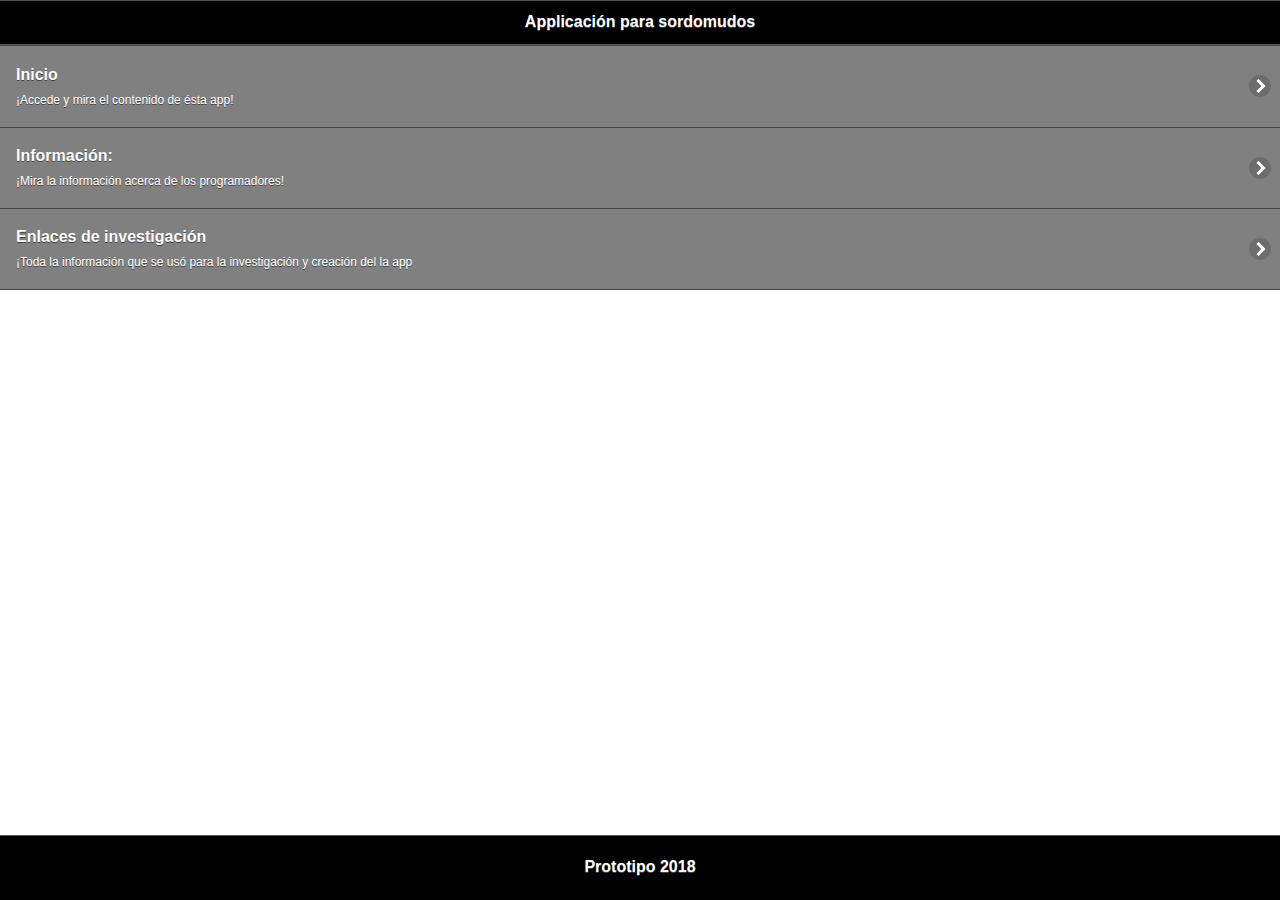
==== index.html @ 7a01bd41 "xd" ====
<!DOCTYPE html> 
<html>
<head>
<meta charset="utf-8">
<title>Datos del equipo</title>
<meta name="viewport" content="width=device-width, user-scalable=no, initial-scale=1.0, maximum-scale=1.0, minimum-scale=1.0">
<!--grupo CSS-->
<link rel="stylesheet" href="css/xd.min.css"/>
<link rel="stylesheet" href="css/jquery.mobile.icons-1.4.5.min.css"/>
<link rel="stylesheet" href="css/jquery.mobile.structure-1.4.5.min.css"/>

<!--grupo JavaScript-->
<script src="js/jquery-1.11.2.min.js"></script>
<script src="js/jquery.mobile-1.4.5.min.js"></script>
<script src="js/acciones.js" type="text/javascript"></script>
<script> 
function audio (e) { 
var reproducir = new Audio();
reproducir.src = e;
reproducir.play();
}
window.addEventListener("load",function() {
	document.querySelectorAll("body button")[0].addEventListener("click",function() {
		audio("alarmas/Hola.wav")
    },false);
	document.querySelectorAll("body button")[1].addEventListener("click",function() {
		audio("alarmas/Gracias.wav")
    },false);
	document.querySelectorAll("body button")[2].addEventListener("click",function() {
		audio("alarmas/No, gracias.wav")
    },false);
	document.querySelectorAll("body button")[3].addEventListener("click",function() {
		audio("alarmas/bip.mpeg")
    },false);
	document.querySelectorAll("body button")[4].addEventListener("click",function() {
		audio("alarmas/bip.mpeg")
    },false);
	document.querySelectorAll("body button")[5].addEventListener("click",function() {
		audio("alarmas/bip.mpeg")
    },false);
	document.querySelectorAll("body button")[6].addEventListener("click",function() {
		audio("alarmas/bip.mpeg")
    },false);
	document.querySelectorAll("body button")[7].addEventListener("click",function() {
		audio("alarmas/bip.mpeg")
    },false);
	document.querySelectorAll("body button")[8].addEventListener("click",function() {
		audio("alarmas/bip.mpeg")
    },false);
	document.querySelectorAll("body button")[9].addEventListener("click",function() {
		audio("alarmas/bip.mpeg")
    },false);
	document.querySelectorAll("body button")[10].addEventListener("click",function() {
		audio("alarmas/bip.mpeg")
    },false);
	document.querySelectorAll("body button")[11].addEventListener("click",function() {
		audio("alarmas/bip.mpeg")
    },false);
	document.querySelectorAll("body button")[12].addEventListener("click",function() {
		audio("alarmas/bip.mpeg")
    },false);
	document.querySelectorAll("body button")[13].addEventListener("click",function() {
		audio("alarmas/bip.mpeg")
    },false);
	document.querySelectorAll("body button")[14].addEventListener("click",function() {
		audio("alarmas/bip.mpeg")
    },false);
	document.querySelectorAll("body button")[15].addEventListener("click",function() {
		audio("alarmas/bip.mpeg")
    },false);
	document.querySelectorAll("body button")[16].addEventListener("click",function() {
		audio("alarmas/bip.mpeg")
    },false);
	document.querySelectorAll("body button")[17].addEventListener("click",function() {
		audio("alarmas/bip.mpeg")
    },false);
	document.querySelectorAll("body button")[18].addEventListener("click",function() {
		audio("alarmas/bip.mpeg")
    },false);
	document.querySelectorAll("body button")[19].addEventListener("click",function() {
		audio("alarmas/bip.mpeg")
    },false);
	},false);  </script>
  
<script src="phonegap.js"></script><!-- necesario*/ -->

<script type="text/javascript">
function MM_preloadImages() { //v3.0
  var d=document; if(d.images){ if(!d.MM_p) d.MM_p=new Array();
    var i,j=d.MM_p.length,a=MM_preloadImages.arguments; for(i=0; i<a.length; i++)
    if (a[i].indexOf("#")!=0){ d.MM_p[j]=new Image; d.MM_p[j++].src=a[i];}}
}
function MM_swapImgRestore() { //v3.0
  var i,x,a=document.MM_sr; for(i=0;a&&i<a.length&&(x=a[i])&&x.oSrc;i++) x.src=x.oSrc;
}
function MM_findObj(n, d) { //v4.01
  var p,i,x;  if(!d) d=document; if((p=n.indexOf("?"))>0&&parent.frames.length) {
    d=parent.frames[n.substring(p+1)].document; n=n.substring(0,p);}
  if(!(x=d[n])&&d.all) x=d.all[n]; for (i=0;!x&&i<d.forms.length;i++) x=d.forms[i][n];
  for(i=0;!x&&d.layers&&i<d.layers.length;i++) x=MM_findObj(n,d.layers[i].document);
  if(!x && d.getElementById) x=d.getElementById(n); return x;
}

function MM_swapImage() { //v3.0
  var i,j=0,x,a=MM_swapImage.arguments; document.MM_sr=new Array; for(i=0;i<(a.length-2);i+=3)
   if ((x=MM_findObj(a[i]))!=null){document.MM_sr[j++]=x; if(!x.oSrc) x.oSrc=x.src; x.src=a[i+2];}
}
</script>
</head> 

<body onLoad="MM_preloadImages('images/Captura-de-pantalla-2013-09-27-a-las-20.06.46.png','images/Batalla-de-5-de-Mayo.png','imagenes/tumblr_inline_o5prdjJ1Ou1u5zgr8_1280.jpg','imagenes/359e8656784df251a2277345ad437c6c.jpg','imagenes/tumblr_inline_mjeecosDzA1qz4rgp.jpg')">
<div data-role="page" id="Principal" data-theme="a">
      <div data-role="header" data-add-back-btn="true" data-back-btn-text="Regresar"   data-back-btn-theme="b">
      <h1 align="center">Applicación para sordomudos</h1>
      </div>


<ul data-role="listview" data-theme="b" class="ui-listview ui-group-theme-b">
    <li class="ui-first-child ui-last-child">
       <a href="#Pagina1" class="ui-btn ui-btn-icon-right ui-icon-carat-r">
           
           <h2>Inicio</h2>
           <p>¡Accede y mira el contenido de ésta app!</p>
       </a>
     </li>
     <li class="ui-first-child ui-last-child">
       <a href="#PaginaI" class="ui-btn ui-btn-icon-right ui-icon-carat-r">
           <h2>Información:</h2>
           <p>¡Mira la información acerca de los programadores!</p>
       </a>
     </li>
     <li class="ui-first-child ui-last-child">
       <a href="#Pagina14" class="ui-btn ui-btn-icon-right ui-icon-carat-r">
          <h2>Enlaces de investigación</h2>
          <p>¡Toda la información que se usó para la investigación y creación del la app</p>
       </a>
     </li>  
        
     </ul>

   
    
 <!-- Start WOWSlider.com BODY section --><script type="text/javascript" src="engine1/wowslider.js"></script>
<script type="text/javascript" src="engine1/script.js"></script>
<!-- End WOWSlider.com BODY section -->
    <div data-role="footer" align="center" data-theme="a" data-position="fixed"> 
      <div></div>
      <div>
         <h4>Prototipo 2018  </h4>
      </div>        
    </div>
   </div>
<div data-role="page" id="Pagina1" data-add-back-btn="true" data-theme="a">
     <div data-role="header" data-add-back-btn="true" data-back-btn-text="Regresar" data-back-btn-theme="b">
        <h1 align="center">Inicio</h1>
     </div>
     
    <img src="imagenes/5a9541df33510e809d2d0c3f1621c400.jpg" width="100%" height="40%">
<ul data-role="listview" data-theme="b" class="ui-listview ui-group-theme-b">
    <li class="ui-first-child ui-last-child">
       <a href="#PaginaS" class="ui-btn ui-btn-icon-right ui-icon-carat-r">
           
           <h2>Sordos</h2>
       </a>
    </li>
     <li class="ui-first-child ui-last-child">
       <a href="#PaginaSM" class="ui-btn ui-btn-icon-right ui-icon-carat-r">
           <h2>Sordomudos</h2>
       </a>
     </li>
     <li class="ui-first-child ui-last-child">
       <a href="#PaginaM" class="ui-btn ui-btn-icon-right ui-icon-carat-r">
          <h2>Mudos</h2>
       </a>
     </li>  
  </ul>
<p>&nbsp;</p>
<p>&nbsp;</p>
  
      
  <div data-role="footer" data-theme="a" data-position="fixed">
    <h4 align="center">¡Prototipo 2018!</h4>
     </div>
   </div>
   
   
<div data-role="page" id="PaginaS" data-add-back-btn="true" data-theme="a">
      <div data-role="header" data-add-back-btn="true" data-back-btn-text="Regresar" data-back-btn-theme="b">
         <h1 align="center">Sordos</h1>
      </div>
      <img src="imagenes/tumblr_static_avatar.png" width="100%" height="50%">
<ul data-role="listview" data-theme="b" class="ui-listview ui-group-theme-b">
    <li class="ui-first-child ui-last-child">
       <a href="#PaginaTeE" class="ui-btn ui-btn-icon-right ui-icon-carat-r">
           
           <h2>Teclado especial</h2>
       </a>
    </li>
     
       
  </ul>
      <div data-role="footer" data-theme="a" data-position="fixed">
    <h4 align="center">¡Prototipo 2018!</h4>
     </div>    
   </div>
   
   
<div data-role="page" id="PaginaM" data-add-back-btn="true" data-theme="a">
      <div data-role="header" data-add-back-btn="true" data-back-btn-text="Regresar" data-back-btn-theme="b">
         <h1 align="center">Mudos</h1>
      </div>
      <img src="imagenes/5540462170_d5297d9ce8_z.jpg" width="100%" height="40%">
<ul data-role="listview" data-theme="b" class="ui-listview ui-group-theme-b">
    <li class="ui-first-child ui-last-child">
       <a href="#PaginaAS" class="ui-btn ui-btn-icon-right ui-icon-carat-r">
           
           <h2>¡Sonidos y alertas!</h2>
       </a>
    </li>
     
       
  </ul>
      <div data-role="footer" data-theme="a" data-position="fixed">
    <h4 align="center">¡Prototipo 2018!</h4>
     </div>    
   </div>
   
   
<div data-role="page" id="PaginaI" data-add-back-btn="true" data-theme="a">
      <div data-role="header" data-add-back-btn="true" data-back-btn-text="Regresar" data-back-btn-theme="b">
         <h1> </h1>
      </div>
      <div data-role="content" align="center">
        <div>
          <div data-role="collapsible" data-content-theme="false">
        <div>          </div>
          </div>
          <div data-role="collapsible" data-content-theme="false">
            <h3> <p>Información<br>
            </h3>
            <h3>Nombres:
            </h3>
            <p>Carlos Alberto Aguilar Pérez <br>
              Santiago Roberto Gordiano Ramírez<br>
              Pedro Aguilar Méndez
              <br>
            </p>
           <h3> <p>Grado y grupo:<br></h3>
              5° E
            </p>
            <h3> <p>Especialidad<br></h3>
              Programación.
              <h3> <p>Asesor:<br></h3>
            José Antonio Gómez Hernández</p>
          </div>
          <div data-role="collapsible" data-content-theme="false">          </div>
        </div>
      </div>
      <div data-role="footer" data-theme="a" data-position="fixed">
    <h4 align="center">¡Prototipo 2018!</h4>
     </div>    
   </div>
   
<div data-role="page" id="PaginaAS" data-add-back-btn="true" data-theme="a">
      <div data-role="header" data-add-back-btn="true" data-back-btn-text="Regresar" data-back-btn-theme="b">
         <h1 align="center">Sonidos/Alertas</h1>
      </div>
  <img src="imagenes/bucle_magne_tico.jpeg" width="100%" height="40%">
<ul data-role="listview" data-theme="b" class="ui-listview ui-group-theme-b">
     <li class="ui-first-child ui-last-child">
       <a href="#PaginaSal" data-role="button"  class="ui-btn ui-btn-icon-right ui-icon-carat-r">
           
           <h2>Saludos</h2>
       </a>
       <a href="#PaginaCot" data-role="button" " class="ui-btn ui-btn-icon-right ui-icon-carat-r">
           
           <h2>Palabras cotidianas</h2>
       </a>
       <a href="#PaginaEx" data-role="button" " class="ui-btn ui-btn-icon-right ui-icon-carat-r">
           
           <h2>Expresiones.</h2>
       </a>
    </li>
     
       
  </ul>
  <!-- Start WOWSlider.com BODY section -->
	
<script type="text/javascript" src="engine2/wowslider.js"></script>
<script type="text/javascript" src="engine2/script.js"></script>
<!-- End WOWSlider.com BODY section -->
      <div data-role="footer" data-theme="a" data-position="fixed">
    <h4 align="center">¡Prototipo 2018!</h4>
     </div>    
   </div>
<div data-role="page" id="PaginaSal" data-add-back-btn="true" data-theme="a">
      <div data-role="header" data-add-back-btn="true" data-back-btn-text="Regresar" data-back-btn-theme="b">
         <h2 align="center"><span id="Manifestaciones_durante_el_D.C3.ADa_de_la_Tierra2">Saludos</span></h2>
      </div>
      <div data-role="content" align="center">
        <div>
          <div data-role="collapsible" data-content-theme="false">
        <div>          </div>
          </div>
          <a href="#" onMouseOut="MM_swapImgRestore()" onMouseOver="MM_swapImage('Image25','','imagenes/tumblr_inline_o5prdjJ1Ou1u5zgr8_1280.jpg',1)"><img src="imagenes/tumblr_static_tumblr_static_457y7mtrndkw8kco48ws4ko0c_640.gif" width="100%" height="30%" id="Image25"></a>
<div>
  
  
  
     <br>

<button>
         
  <h2>Hola</h2>
         
 
      </button>
  <br>

<button>
   
       <h2>Gracias</h2>
          
   
    </button>
  <br>
  <button>
         
  <h2>No, gracias</h2>
         
 
      </button>
<p>&nbsp;</p>
<p>&nbsp;</p>
          <p><br>
          </p>
        </div>
        </div>
      </div>
      <div data-role="footer" data-theme="a" data-position="fixed">
    <h4 align="center">¡Prototipo 2018!</h4>
     </div>    
   </div>
<div data-role="page" id="PaginaCot" data-add-back-btn="true" data-theme="a">
      <div data-role="header" data-add-back-btn="true" data-back-btn-text="Regresar" data-back-btn-theme="b">
         <h2 align="center">Palabras cotidianas</h2>
      </div>
      <div data-role="content" align="center">
        <div>
          <div data-role="collapsible" data-content-theme="false">
        <div>          </div>
          </div>
          <img src="imagenes/tumblr_static_7us3vb3994w0w88c0s0go0ccc_640_v2.png" width="100%" height="35%">s
          <br>
s
<div> </div>
        </div>
      </div>
      <div data-role="footer" data-theme="a" data-position="fixed">
    <h4 align="center">¡Prototipo 2018!</h4>
     </div>    
   </div>
<div data-role="page" id="PaginaEx" data-add-back-btn="true" data-theme="a">
      <div data-role="header" data-add-back-btn="true" data-back-btn-text="Regresar" data-back-btn-theme="b">
         <h2 align="center">Expresiones</h2>
      </div>
      <div data-role="content" align="center">
        <div>
          <div data-role="collapsible" data-content-theme="false">
        <div>          </div>
          </div>
          <img src="imagenes/empatia-tres.png" width="100%" height="35%">
<div>
  
  
  
  <p>&nbsp;</p>
  <p>&nbsp;</p>

          
          <p>&nbsp;</p>
          <p><br>
          </p>
      </div>
        </div>
      </div>
      <div data-role="footer" data-theme="a" data-position="fixed">
    <h4 align="center">¡Prototipo 2018!</h4>
     </div>    
   </div>
<div data-role="page" id="PaginaSM" data-add-back-btn="true" data-theme="a">
      <div data-role="header" data-add-back-btn="true" data-back-btn-text="Regresar" data-back-btn-theme="b">
         <h1 align="center">Sordomudos</h1>
      </div>
  <img src="imagenes/tumblr_static_2853556641_0e5d83e362_z.jpg" width="100%" height="40%">
<ul data-role="listview" data-theme="b" class="ui-listview ui-group-theme-b">
     <li class="ui-first-child ui-last-child">
       <a href="#PaginaDic" data-role="button" " class="ui-btn ui-btn-icon-right ui-icon-carat-r">
           
           <h2>Diccionario sordomudo</h2>
       </a>
       <a href="#Dib" data-role="button" " class="ui-btn ui-btn-icon-right ui-icon-carat-r">
           
           <h2>¡Dibuja lo que quieres expresar!</h2>
       </a>
       
    </li>
     
       
  </ul>
 
      <div data-role="footer" data-theme="a" data-position="fixed">
    <h4 align="center">¡Prototipo 2018!</h4>
     </div>    
   </div>

<div data-role="page" id="PaginaDic" data-add-back-btn="true" data-theme="a">
     <div data-role="header" data-add-back-btn="true" data-back-btn-text="Regresar" data-back-btn-theme="b">
        <h1 align="center">Diccionario</h1>
     </div>
     
    <img src="imagenes/5a9541df33510e809d2d0c3f1621c400.jpg" width="100%" height="40%">
<ul data-role="listview" data-theme="b" class="ui-listview ui-group-theme-b">
    <li class="ui-first-child ui-last-child">
       <a href="#PaginaS" class="ui-btn ui-btn-icon-right ui-icon-carat-r">
           
           <h2>Abecedario</h2>
       </a>
    </li>
     <li class="ui-first-child ui-last-child">
       <a href="#PaginaSM" class="ui-btn ui-btn-icon-right ui-icon-carat-r">
           <h2>Acciones</h2>
       </a>
     </li>
     <li class="ui-first-child ui-last-child">
       <a href="#PaginaM" class="ui-btn ui-btn-icon-right ui-icon-carat-r">
          <h2>Expresiones.</h2>
       </a>
     </li>  
  </ul>
<p>&nbsp;</p>
<p>&nbsp;</p>
  
      
  <div data-role="footer" data-theme="a" data-position="fixed">
    <h4 align="center">¡Prototipo 2018!</h4>
     </div>
   </div>
<div data-role="page" id="Dib" data-add-back-btn="true" data-theme="a">
  <div data-role="header" data-add-back-btn="true" data-back-btn-text="Regresar" data-back-btn-theme="b">
        <h1 align="center">¡Expresa con dibujos!</h1></div>
     
    <img src="imagenes/5a9541df33510e809d2d0c3f1621c400.jpg" width="100%" height="40%">
<p>&nbsp;</p>
<p>&nbsp;</p>
  
      
  <div data-role="footer" data-theme="a" data-position="fixed">
    <h4 align="center">¡Prototipo 2018!</h4>
     </div>
</div>
<div data-role="page" id="PaginaTeE" data-add-back-btn="true" data-theme="a">
  <div data-role="header" data-add-back-btn="true" data-back-btn-text="Regresar" data-back-btn-theme="b">
        <h1 align="center">¡Teclado especial!</h1></div>
     
    <div> <div align="center">
      <p><img src="imagenes/5a9541df33510e809d2d0c3f1621c400.jpg" width="45%" height="40%"> </p>
      <p>xd </p>
    </div>
    <div data-role="collapsible" data-content-theme="false">
          <h3> <p>Imágenes del día de la tierra:
              <br>
          </h3>
          <h3><ul data-role="listview" data-theme="b" class="ui-listview ui-group-theme-b">
     <li class="ui-first-child ui-last-child">
       <div> <div align="center">
      <p><img src="imagenes/5a9541df33510e809d2d0c3f1621c400.jpg" width="45%" height="40%"> </p>
      <p>xd </p>
    </div>
     </li>
  

     </li>  
     </ul></h3>
        </div>
    <p>&nbsp;</p>
<p>&nbsp;</p>
  
      
  <div data-role="footer" data-theme="a" data-position="fixed">
    <h4 align="center">¡Prototipo 2018!</h4>
     </div>
</div>
<div data-role="page" id="Pagina14" data-add-back-btn="true" data-theme="a">
      <div data-role="header" data-add-back-btn="true" data-back-btn-text="Regresar" data-back-btn-theme="b">
         <h2 align="center">¡Enlaces!</h2>
      </div>
      <div data-role="content" align="center">
        <div>
          <div data-role="collapsible" data-content-theme="false">
        <div>          </div>
          </div>
          <img src="imagenes/tics.jpg" width="100%" height="40%">
<div>
  
  
  
  <p>&nbsp;</p>
  <p>Estos son algunos de los enlaces que hicieron posible hacer éste proyecto:</p>
<div data-role="collapsible" data-content-theme="false">
          <h3> <p>Información:<br>
            ¿Qué es un sordo, un mudo          <br>
y un sordomudo? <br>
          </h3>
          <h3><ul data-role="listview" data-theme="b" class="ui-listview ui-group-theme-b">
     <li class="ui-first-child ui-last-child">
      <a href="https://es.wikipedia.org/wiki/D%C3%ADa_de_la_Tierra" data-role="button" id="beep">
           <h2>¡Hazme click!</h2>
         
       </a>
     </li>
  

     </li>  
     </ul></h3>
        </div>
          
          
          <div data-role="collapsible" data-content-theme="false">
          <h3> <p>Noticias referentes a la<br>
exclusión de las personas<br>
con dicha discapacidad: <br>
          </h3>
          <h3><ul data-role="listview" data-theme="b" class="ui-listview ui-group-theme-b">
     <li class="ui-first-child ui-last-child">
      <a href="http://www.un.org/es/events/biodiversityday/" data-role="button" id="beep">
           <h2>¡Hazme click!</h2>
         
       </a>
     </li>
  

     </li>  
     </ul></h3>
        </div>
        <div data-role="collapsible" data-content-theme="false">
          <h3> <p>Enlace del vídeo donde<br>
            pudimos aprender a poner<br>
            un audio a través de Js
: <br>
          </h3>
          <h3><ul data-role="listview" data-theme="b" class="ui-listview ui-group-theme-b">
     <li class="ui-first-child ui-last-child">
      <a href="https://www.ocio.net/estilo-de-vida/ecologismo/que-es-la-conciencia-ecologica/" data-role="button" id="beep">
           <h2>¡Hazme click!</h2>
         
       </a>
     </li>
  

     </li>  
     </ul></h3>
        </div>
        <div data-role="collapsible" data-content-theme="false">
          <h3> <p>Imágenes del día de la tierra:
              <br>
          </h3>
          <h3><ul data-role="listview" data-theme="b" class="ui-listview ui-group-theme-b">
     <li class="ui-first-child ui-last-child">
      <a href="https://www.google.com.mx/search?q=Day+of+the+earth+tumblr&safe=active&source=lnms&tbm=isch&sa=X&ved=0ahUKEwi5tc2O5p3UAhUljVQKHQVzAHkQ_AUICigB&biw=1366&bih=589" data-role="button" id="beep">
           <h2>¡Hazme click!</h2>
         
       </a>
     </li>
  

     </li>  
     </ul></h3>
        </div>
        
        
        
          <p><br>
          </p>
      </div>
        </div>
      </div>
      <div data-role="footer" data-theme="a" data-position="fixed">
    <h4 align="center">¡Prototipo 2018!</h4>
     </div>    
   </div>

      
   </div>
   

</body>
</html>
---- css/xd.min.css ----
/*!
* jQuery Mobile 1.4.5
* Git HEAD hash: 68e55e78b292634d3991c795f06f5e37a512decc <> Date: Fri Oct 31 2014 17:33:30 UTC
* http://jquerymobile.com
*
* Copyright 2010, 2014 jQuery Foundation, Inc. and othercontributors
* Released under the MIT license.
* http://jquery.org/license
*
*/


/* Globals */
/* Font
-----------------------------------------------------------------------------------------------------------*/
html {
	font-size: 100%;
}
body,
input,
select,
textarea,
button,
.ui-btn {
	font-size: 1em;
	line-height: 1.3;
	 font-family: sans-serif /*{global-font-family}*/;
}
legend,
.ui-input-text input,
.ui-input-search input {
	color: inherit;
	text-shadow: inherit;
}
/* Form labels (overrides font-weight bold in bars, and mini font-size) */
.ui-mobile label,
div.ui-controlgroup-label {
	font-weight: normal;
	font-size: 16px;
}
/* Separators
-----------------------------------------------------------------------------------------------------------*/
/* Field contain separator (< 28em) */
.ui-field-contain {
	border-bottom-color: #828282;
	border-bottom-color: rgba(0,0,0,.15);
	border-bottom-width: 1px;
	border-bottom-style: solid;
}
/* Table opt-in classes: strokes between each row, and alternating row stripes */
/* Classes table-stroke and table-stripe are deprecated in 1.4. */
.table-stroke thead th,
.table-stripe thead th,
.table-stripe tbody tr:last-child {
	border-bottom: 1px solid #d6d6d6; /* non-RGBA fallback */
	border-bottom: 1px solid rgba(0,0,0,.1);
}
.table-stroke tbody th,
.table-stroke tbody td {
	border-bottom: 1px solid #e6e6e6; /* non-RGBA fallback  */
	border-bottom: 1px solid rgba(0,0,0,.05);
}
.table-stripe.table-stroke tbody tr:last-child th,
.table-stripe.table-stroke tbody tr:last-child td {
	border-bottom: 0;
}
.table-stripe tbody tr:nth-child(odd) td,
.table-stripe tbody tr:nth-child(odd) th {
	background-color: #eeeeee; /* non-RGBA fallback  */
	background-color: rgba(0,0,0,.04);
}
/* Buttons
-----------------------------------------------------------------------------------------------------------*/
.ui-btn,
label.ui-btn {
	font-weight: bold;
	border-width: 1px;
	border-style: solid;
}
.ui-btn {
	text-decoration: none !important;
}
.ui-btn-active {
	cursor: pointer;
}
/* Corner rounding
-----------------------------------------------------------------------------------------------------------*/
/* Class ui-btn-corner-all deprecated in 1.4 */
.ui-corner-all {
	-webkit-border-radius: .6em /*{global-radii-blocks}*/;
	border-radius: .6em /*{global-radii-blocks}*/;
}
/* Buttons */
.ui-btn-corner-all,
.ui-btn.ui-corner-all,
/* Slider track */
.ui-slider-track.ui-corner-all,
/* Flipswitch */
.ui-flipswitch.ui-corner-all,
/* Count bubble */
.ui-li-count {
	-webkit-border-radius: .3125em /*{global-radii-buttons}*/;
	border-radius: .3125em /*{global-radii-buttons}*/;
}
/* Icon-only buttons */
.ui-btn-icon-notext.ui-btn-corner-all,
.ui-btn-icon-notext.ui-corner-all {
	-webkit-border-radius: 1em;
	border-radius: 1em;
}
/* Radius clip workaround for cleaning up corner trapping */
.ui-btn-corner-all,
.ui-corner-all {
	-webkit-background-clip: padding;
	background-clip: padding-box;
}
/* Popup arrow */
.ui-popup.ui-corner-all > .ui-popup-arrow-guide {
	left: .6em /*{global-radii-blocks}*/;
	right: .6em /*{global-radii-blocks}*/;
	top: .6em /*{global-radii-blocks}*/;
	bottom: .6em /*{global-radii-blocks}*/;
}
/* Shadow
-----------------------------------------------------------------------------------------------------------*/
.ui-shadow {
	-webkit-box-shadow: 0 1px 3px /*{global-box-shadow-size}*/ rgba(0,0,0,.2) /*{global-box-shadow-color}*/;
	-moz-box-shadow: 0 1px 3px /*{global-box-shadow-size}*/ rgba(0,0,0,.2) /*{global-box-shadow-color}*/;
	box-shadow: 0 1px 3px /*{global-box-shadow-size}*/ rgba(0,0,0,.2) /*{global-box-shadow-color}*/;
}
.ui-shadow-inset {
	-webkit-box-shadow: inset 0 1px 3px /*{global-box-shadow-size}*/ rgba(0,0,0,.2) /*{global-box-shadow-color}*/;
	-moz-box-shadow: inset 0 1px 3px /*{global-box-shadow-size}*/ rgba(0,0,0,.2) /*{global-box-shadow-color}*/;
	box-shadow: inset 0 1px 3px /*{global-box-shadow-size}*/ rgba(0,0,0,.2) /*{global-box-shadow-color}*/;
}
.ui-overlay-shadow {
	-webkit-box-shadow: 0 0 12px 		rgba(0,0,0,.6);
	-moz-box-shadow: 0 0 12px 			rgba(0,0,0,.6);
	box-shadow: 0 0 12px 				rgba(0,0,0,.6);
}
/* Icons
-----------------------------------------------------------------------------------------------------------*/
.ui-btn-icon-left:after,
.ui-btn-icon-right:after,
.ui-btn-icon-top:after,
.ui-btn-icon-bottom:after,
.ui-btn-icon-notext:after {
	background-color: #666666 /*{global-icon-color}*/;
	background-color: rgba(0,0,0,.15) /*{global-icon-disc}*/;
	background-position: center center;
	background-repeat: no-repeat;
	-webkit-border-radius: 1em;
	border-radius: 1em;
}
/* Alt icons */
.ui-alt-icon.ui-btn:after,
.ui-alt-icon .ui-btn:after,
html .ui-alt-icon.ui-checkbox-off:after,
html .ui-alt-icon.ui-radio-off:after,
html .ui-alt-icon .ui-checkbox-off:after,
html .ui-alt-icon .ui-radio-off:after {
	background-color: #666666 /*{global-icon-color}*/;
	background-color: rgba(0,0,0,.15) /*{global-icon-disc}*/;
}
/* No disc */
.ui-nodisc-icon.ui-btn:after,
.ui-nodisc-icon .ui-btn:after {
	background-color: transparent;
}
/* Icon shadow */
.ui-shadow-icon.ui-btn:after,
.ui-shadow-icon .ui-btn:after {
	-webkit-box-shadow: 0 1px 0 rgba(255,255,255,.3) /*{global-icon-shadow}*/;
	-moz-box-shadow: 0 1px 0 rgba(255,255,255,.3) /*{global-icon-shadow}*/;
	box-shadow: 0 1px 0 rgba(255,255,255,.3) /*{global-icon-shadow}*/;
}
/* Checkbox and radio */
.ui-btn.ui-checkbox-off:after,
.ui-btn.ui-checkbox-on:after,
.ui-btn.ui-radio-off:after,
.ui-btn.ui-radio-on:after {
	display: block;
	width: 18px;
	height: 18px;
	margin: -9px 2px 0 2px;
}
.ui-checkbox-off:after,
.ui-btn.ui-radio-off:after {
	filter: Alpha(Opacity=30);
	opacity: .3;
}
.ui-btn.ui-checkbox-off:after,
.ui-btn.ui-checkbox-on:after {
	-webkit-border-radius: .1875em;
	border-radius: .1875em;
}
.ui-btn.ui-checkbox-off:after {
	background-color: #666;
	background-color: rgba(0,0,0,.3);
}
.ui-radio .ui-btn.ui-radio-on:after {
	background-image: none;
	background-color: #fff;
	width: 8px;
	height: 8px;
	border-width: 5px;
	border-style: solid; 
}
.ui-alt-icon.ui-btn.ui-radio-on:after,
.ui-alt-icon .ui-btn.ui-radio-on:after {
	background-color: #000;
}
/* Loader */
.ui-icon-loading {
	background: url("images/ajax-loader.gif");
	background-size: 2.875em 2.875em;
}.ui-bar-a,.ui-page-theme-a .ui-bar-inherit,html .ui-bar-a .ui-bar-inherit,html .ui-body-a .ui-bar-inherit,html body .ui-group-theme-a .ui-bar-inherit{background-color:#000000 ;border-color:#545454 ;color:#ffffff ;text-shadow:0  1px  0  #444444 ;font-weight:bold;}.ui-bar-a{border-width:1px;border-style:solid;}.ui-overlay-a,.ui-page-theme-a,.ui-page-theme-a .ui-panel-wrapper{background-color:#ffffff ;border-color:#ffffff ;color:#000000 ;text-shadow:0  1px  0  #eeeeee ;}.ui-body-a,.ui-page-theme-a .ui-body-inherit,html .ui-bar-a .ui-body-inherit,html .ui-body-a .ui-body-inherit,html body .ui-group-theme-a .ui-body-inherit,html .ui-panel-page-container-a{background-color:#cccccc ;border-color:#707070 ;color:#000000 ;text-shadow:0  1px  0  #eeeeee ;}.ui-body-a{border-width:1px;border-style:solid;}.ui-page-theme-a a,html .ui-bar-a a,html .ui-body-a a,html body .ui-group-theme-a a{color:#3388cc ;font-weight:bold;}.ui-page-theme-a a:visited,html .ui-bar-a a:visited,html .ui-body-a a:visited,html body .ui-group-theme-a a:visited{   color:#3388cc ;}.ui-page-theme-a a:hover,html .ui-bar-a a:hover,html .ui-body-a a:hover,html body .ui-group-theme-a a:hover{color:#005599 ;}.ui-page-theme-a a:active,html .ui-bar-a a:active,html .ui-body-a a:active,html body .ui-group-theme-a a:active{color:#005599 ;}.ui-page-theme-a .ui-btn,html .ui-bar-a .ui-btn,html .ui-body-a .ui-btn,html body .ui-group-theme-a .ui-btn,html head + body .ui-btn.ui-btn-a,.ui-page-theme-a .ui-btn:visited,html .ui-bar-a .ui-btn:visited,html .ui-body-a .ui-btn:visited,html body .ui-group-theme-a .ui-btn:visited,html head + body .ui-btn.ui-btn-a:visited{background-color:#808080 ;border-color:#464646 ;color:#ffffff ;text-shadow:0  1px  0  #444444 ;}.ui-page-theme-a .ui-btn:hover,html .ui-bar-a .ui-btn:hover,html .ui-body-a .ui-btn:hover,html body .ui-group-theme-a .ui-btn:hover,html head + body .ui-btn.ui-btn-a:hover{background-color:#939393 ;border-color:#505050 ;color:#ffffff ;text-shadow:0  1px  0  #444444 ;}.ui-page-theme-a .ui-btn:active,html .ui-bar-a .ui-btn:active,html .ui-body-a .ui-btn:active,html body .ui-group-theme-a .ui-btn:active,html head + body .ui-btn.ui-btn-a:active{background-color:#939393 ;border-color:#505050 ;color:#ffffff ;text-shadow:0  1px  0  #444444 ;}.ui-page-theme-a .ui-btn.ui-btn-active,html .ui-bar-a .ui-btn.ui-btn-active,html .ui-body-a .ui-btn.ui-btn-active,html body .ui-group-theme-a .ui-btn.ui-btn-active,html head + body .ui-btn.ui-btn-a.ui-btn-active,.ui-page-theme-a .ui-checkbox-on:after,html .ui-bar-a .ui-checkbox-on:after,html .ui-body-a .ui-checkbox-on:after,html body .ui-group-theme-a .ui-checkbox-on:after,.ui-btn.ui-checkbox-on.ui-btn-a:after,.ui-page-theme-a .ui-flipswitch-active,html .ui-bar-a .ui-flipswitch-active,html .ui-body-a .ui-flipswitch-active,html body .ui-group-theme-a .ui-flipswitch-active,html body .ui-flipswitch.ui-bar-a.ui-flipswitch-active,.ui-page-theme-a .ui-slider-track .ui-btn-active,html .ui-bar-a .ui-slider-track .ui-btn-active,html .ui-body-a .ui-slider-track .ui-btn-active,html body .ui-group-theme-a .ui-slider-track .ui-btn-active,html body div.ui-slider-track.ui-body-a .ui-btn-active{background-color:#4d4d4d ;border-color:#6b6b6b ;color:#ffffff ;text-shadow:0  1px  0  #444444 ;}.ui-page-theme-a .ui-radio-on:after,html .ui-bar-a .ui-radio-on:after,html .ui-body-a .ui-radio-on:after,html body .ui-group-theme-a .ui-radio-on:after,.ui-btn.ui-radio-on.ui-btn-a:after{border-color:#4d4d4d ;}.ui-page-theme-a .ui-btn:focus,html .ui-bar-a .ui-btn:focus,html .ui-body-a .ui-btn:focus,html body .ui-group-theme-a .ui-btn:focus,html head + body .ui-btn.ui-btn-a:focus,.ui-page-theme-a .ui-focus,html .ui-bar-a .ui-focus,html .ui-body-a .ui-focus,html body .ui-group-theme-a .ui-focus,html head + body .ui-btn-a.ui-focus,html head + body .ui-body-a.ui-focus{-webkit-box-shadow:0 0 12px #4d4d4d ;-moz-box-shadow:0 0 12px #4d4d4d ;box-shadow:0 0 12px #4d4d4d ;}.ui-bar-b,.ui-page-theme-b .ui-bar-inherit,html .ui-bar-b .ui-bar-inherit,html .ui-body-b .ui-bar-inherit,html body .ui-group-theme-b .ui-bar-inherit{background-color:#000000 ;border-color:#545454 ;color:#ffffff ;text-shadow:0  1px  0  #444444 ;font-weight:bold;}.ui-bar-b{border-width:1px;border-style:solid;}.ui-overlay-b,.ui-page-theme-b,.ui-page-theme-b .ui-panel-wrapper{background-color:#f9f9f9 ;border-color:#bbbbbb ;color:#333333 ;text-shadow:0  1px  0  #f3f3f3 ;}.ui-body-b,.ui-page-theme-b .ui-body-inherit,html .ui-bar-b .ui-body-inherit,html .ui-body-b .ui-body-inherit,html body .ui-group-theme-b .ui-body-inherit,html .ui-panel-page-container-b{background-color:#cccccc ;border-color:#707070 ;color:#000000 ;text-shadow:0  1px  0  #eeeeee ;}.ui-body-b{border-width:1px;border-style:solid;}.ui-page-theme-b a,html .ui-bar-b a,html .ui-body-b a,html body .ui-group-theme-b a{color:#3388cc ;font-weight:bold;}.ui-page-theme-b a:visited,html .ui-bar-b a:visited,html .ui-body-b a:visited,html body .ui-group-theme-b a:visited{   color:#3388cc ;}.ui-page-theme-b a:hover,html .ui-bar-b a:hover,html .ui-body-b a:hover,html body .ui-group-theme-b a:hover{color:#005599 ;}.ui-page-theme-b a:active,html .ui-bar-b a:active,html .ui-body-b a:active,html body .ui-group-theme-b a:active{color:#005599 ;}.ui-page-theme-b .ui-btn,html .ui-bar-b .ui-btn,html .ui-body-b .ui-btn,html body .ui-group-theme-b .ui-btn,html head + body .ui-btn.ui-btn-b,.ui-page-theme-b .ui-btn:visited,html .ui-bar-b .ui-btn:visited,html .ui-body-b .ui-btn:visited,html body .ui-group-theme-b .ui-btn:visited,html head + body .ui-btn.ui-btn-b:visited{background-color:#808080 ;border-color:#464646 ;color:#ffffff ;text-shadow:0  1px  0  #444444 ;}.ui-page-theme-b .ui-btn:hover,html .ui-bar-b .ui-btn:hover,html .ui-body-b .ui-btn:hover,html body .ui-group-theme-b .ui-btn:hover,html head + body .ui-btn.ui-btn-b:hover{background-color:#939393 ;border-color:#505050 ;color:#ffffff ;text-shadow:0  1px  0  #444444 ;}.ui-page-theme-b .ui-btn:active,html .ui-bar-b .ui-btn:active,html .ui-body-b .ui-btn:active,html body .ui-group-theme-b .ui-btn:active,html head + body .ui-btn.ui-btn-b:active{background-color:#939393 ;border-color:#505050 ;color:#ffffff ;text-shadow:0  1px  0  #444444 ;}.ui-page-theme-b .ui-btn.ui-btn-active,html .ui-bar-b .ui-btn.ui-btn-active,html .ui-body-b .ui-btn.ui-btn-active,html body .ui-group-theme-b .ui-btn.ui-btn-active,html head + body .ui-btn.ui-btn-b.ui-btn-active,.ui-page-theme-b .ui-checkbox-on:after,html .ui-bar-b .ui-checkbox-on:after,html .ui-body-b .ui-checkbox-on:after,html body .ui-group-theme-b .ui-checkbox-on:after,.ui-btn.ui-checkbox-on.ui-btn-b:after,.ui-page-theme-b .ui-flipswitch-active,html .ui-bar-b .ui-flipswitch-active,html .ui-body-b .ui-flipswitch-active,html body .ui-group-theme-b .ui-flipswitch-active,html body .ui-flipswitch.ui-bar-b.ui-flipswitch-active,.ui-page-theme-b .ui-slider-track .ui-btn-active,html .ui-bar-b .ui-slider-track .ui-btn-active,html .ui-body-b .ui-slider-track .ui-btn-active,html body .ui-group-theme-b .ui-slider-track .ui-btn-active,html body div.ui-slider-track.ui-body-b .ui-btn-active{background-color:#4d4d4d ;border-color:#6b6b6b ;color:#ffffff ;text-shadow:0  1px  0  #444444 ;}.ui-page-theme-b .ui-radio-on:after,html .ui-bar-b .ui-radio-on:after,html .ui-body-b .ui-radio-on:after,html body .ui-group-theme-b .ui-radio-on:after,.ui-btn.ui-radio-on.ui-btn-b:after{border-color:#4d4d4d ;}.ui-page-theme-b .ui-btn:focus,html .ui-bar-b .ui-btn:focus,html .ui-body-b .ui-btn:focus,html body .ui-group-theme-b .ui-btn:focus,html head + body .ui-btn.ui-btn-b:focus,.ui-page-theme-b .ui-focus,html .ui-bar-b .ui-focus,html .ui-body-b .ui-focus,html body .ui-group-theme-b .ui-focus,html head + body .ui-btn-b.ui-focus,html head + body .ui-body-b.ui-focus{-webkit-box-shadow:0 0 12px #4d4d4d ;-moz-box-shadow:0 0 12px #4d4d4d ;box-shadow:0 0 12px #4d4d4d ;}.ui-bar-c,.ui-page-theme-c .ui-bar-inherit,html .ui-bar-c .ui-bar-inherit,html .ui-body-c .ui-bar-inherit,html body .ui-group-theme-c .ui-bar-inherit{background-color:#e9e9e9 ;border-color:#dddddd ;color:#333333 ;text-shadow:0  1px  0  #eeeeee ;font-weight:bold;}.ui-bar-c{border-width:1px;border-style:solid;}.ui-overlay-c,.ui-page-theme-c,.ui-page-theme-c .ui-panel-wrapper{background-color:#f9f9f9 ;border-color:#bbbbbb ;color:#333333 ;text-shadow:0  1px  0  #f3f3f3 ;}.ui-body-c,.ui-page-theme-c .ui-body-inherit,html .ui-bar-c .ui-body-inherit,html .ui-body-c .ui-body-inherit,html body .ui-group-theme-c .ui-body-inherit,html .ui-panel-page-container-c{background-color:#ffffff ;border-color:#dddddd ;color:#333333 ;text-shadow:0  1px  0  #f3f3f3 ;}.ui-body-c{border-width:1px;border-style:solid;}.ui-page-theme-c a,html .ui-bar-c a,html .ui-body-c a,html body .ui-group-theme-c a{color:#3388cc ;font-weight:bold;}.ui-page-theme-c a:visited,html .ui-bar-c a:visited,html .ui-body-c a:visited,html body .ui-group-theme-c a:visited{   color:#3388cc ;}.ui-page-theme-c a:hover,html .ui-bar-c a:hover,html .ui-body-c a:hover,html body .ui-group-theme-c a:hover{color:#005599 ;}.ui-page-theme-c a:active,html .ui-bar-c a:active,html .ui-body-c a:active,html body .ui-group-theme-c a:active{color:#005599 ;}.ui-page-theme-c .ui-btn,html .ui-bar-c .ui-btn,html .ui-body-c .ui-btn,html body .ui-group-theme-c .ui-btn,html head + body .ui-btn.ui-btn-c,.ui-page-theme-c .ui-btn:visited,html .ui-bar-c .ui-btn:visited,html .ui-body-c .ui-btn:visited,html body .ui-group-theme-c .ui-btn:visited,html head + body .ui-btn.ui-btn-c:visited{background-color:#f6f6f6 ;border-color:#dddddd ;color:#333333 ;text-shadow:0  1px  0  #f3f3f3 ;}.ui-page-theme-c .ui-btn:hover,html .ui-bar-c .ui-btn:hover,html .ui-body-c .ui-btn:hover,html body .ui-group-theme-c .ui-btn:hover,html head + body .ui-btn.ui-btn-c:hover{background-color:#ededed ;border-color:#dddddd ;color:#333333 ;text-shadow:0  1px  0  #f3f3f3 ;}.ui-page-theme-c .ui-btn:active,html .ui-bar-c .ui-btn:active,html .ui-body-c .ui-btn:active,html body .ui-group-theme-c .ui-btn:active,html head + body .ui-btn.ui-btn-c:active{background-color:#e8e8e8 ;border-color:#dddddd ;color:#333333 ;text-shadow:0  1px  0  #f3f3f3 ;}.ui-page-theme-c .ui-btn.ui-btn-active,html .ui-bar-c .ui-btn.ui-btn-active,html .ui-body-c .ui-btn.ui-btn-active,html body .ui-group-theme-c .ui-btn.ui-btn-active,html head + body .ui-btn.ui-btn-c.ui-btn-active,.ui-page-theme-c .ui-checkbox-on:after,html .ui-bar-c .ui-checkbox-on:after,html .ui-body-c .ui-checkbox-on:after,html body .ui-group-theme-c .ui-checkbox-on:after,.ui-btn.ui-checkbox-on.ui-btn-c:after,.ui-page-theme-c .ui-flipswitch-active,html .ui-bar-c .ui-flipswitch-active,html .ui-body-c .ui-flipswitch-active,html body .ui-group-theme-c .ui-flipswitch-active,html body .ui-flipswitch.ui-bar-c.ui-flipswitch-active,.ui-page-theme-c .ui-slider-track .ui-btn-active,html .ui-bar-c .ui-slider-track .ui-btn-active,html .ui-body-c .ui-slider-track .ui-btn-active,html body .ui-group-theme-c .ui-slider-track .ui-btn-active,html body div.ui-slider-track.ui-body-c .ui-btn-active{background-color:#3388cc ;border-color:#3388cc ;color:#ffffff ;text-shadow:0  1px  0  #005599 ;}.ui-page-theme-c .ui-radio-on:after,html .ui-bar-c .ui-radio-on:after,html .ui-body-c .ui-radio-on:after,html body .ui-group-theme-c .ui-radio-on:after,.ui-btn.ui-radio-on.ui-btn-c:after{border-color:#3388cc ;}.ui-page-theme-c .ui-btn:focus,html .ui-bar-c .ui-btn:focus,html .ui-body-c .ui-btn:focus,html body .ui-group-theme-c .ui-btn:focus,html head + body .ui-btn.ui-btn-c:focus,.ui-page-theme-c .ui-focus,html .ui-bar-c .ui-focus,html .ui-body-c .ui-focus,html body .ui-group-theme-c .ui-focus,html head + body .ui-btn-c.ui-focus,html head + body .ui-body-c.ui-focus{-webkit-box-shadow:0 0 12px #3388cc ;-moz-box-shadow:0 0 12px #3388cc ;box-shadow:0 0 12px #3388cc ;}.ui-disabled,.ui-state-disabled,button[disabled],.ui-select .ui-btn.ui-state-disabled{filter:Alpha(Opacity=30);opacity:.3;cursor:default !important;pointer-events:none;}.ui-btn:focus,.ui-btn.ui-focus{outline:0;}.ui-noboxshadow .ui-shadow,.ui-noboxshadow .ui-shadow-inset,.ui-noboxshadow .ui-overlay-shadow,.ui-noboxshadow .ui-shadow-icon.ui-btn:after,.ui-noboxshadow .ui-shadow-icon .ui-btn:after,.ui-noboxshadow .ui-focus,.ui-noboxshadow .ui-btn:focus,.ui-noboxshadow  input:focus,.ui-noboxshadow .ui-panel{-webkit-box-shadow:none !important;-moz-box-shadow:none !important;box-shadow:none !important;}.ui-noboxshadow .ui-btn:focus,.ui-noboxshadow .ui-focus{outline-width:1px;outline-style:auto;}
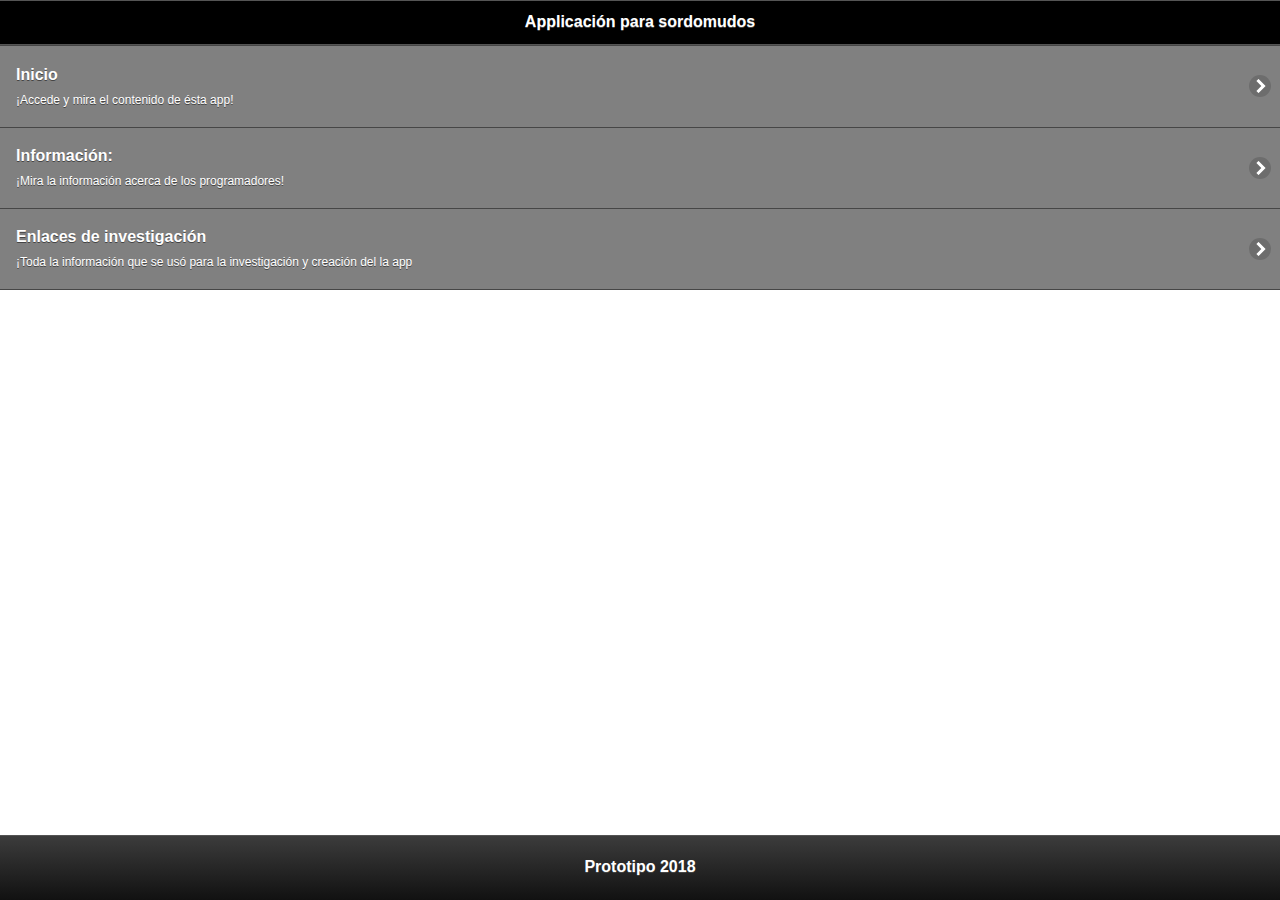
==== commit fb0b50f9: "xdddd" ====
--- a/index.html
+++ b/index.html
@@ -1,8 +1,30 @@
 <!DOCTYPE html> 
 <html>
 <head>
+	
+
+	<link href="css/jquery.mobile-1.1.1.min.css" rel="stylesheet" type="text/css" />
+	<link href="css/style.css" rel="stylesheet" type="text/css" />
+	<script src="js/cordova-2.0.0.js" type="text/javascript" charset="utf-8"></script>
+	
+	<script src="js/jquery.mobile-1.1.1.min.js" type="text/javascript" charset="utf-8"></script>
 <meta charset="utf-8">
-<title>Datos del equipo</title>
+
+		<!-- Always force latest IE rendering engine (even in intranet) & Chrome Frame
+		Remove this if you use the .htaccess -->
+		<meta http-equiv="X-UA-Compatible" content="IE=edge,chrome=1">
+
+		<title>paint</title>
+		<meta name="description" content="">
+		<meta name="author" content="satur">
+
+		<meta name="viewport" content="width=device-width; initial-scale=1.0">
+
+		<!-- Replace favicon.ico & apple-touch-icon.png in the root of your domain and delete these references -->
+		<link rel="shortcut icon" href="/favicon.ico">
+		<link rel="apple-touch-icon" href="/apple-touch-icon.png">
+
+<title>Prototipo</title>
 <meta name="viewport" content="width=device-width, user-scalable=no, initial-scale=1.0, maximum-scale=1.0, minimum-scale=1.0">
 <!--grupo CSS-->
 <link rel="stylesheet" href="css/xd.min.css"/>
@@ -81,6 +103,7 @@
 		audio("alarmas/bip.mpeg")
     },false);
 	},false);  </script>
+  
   
 <script src="phonegap.js"></script><!-- necesario*/ -->
 
@@ -106,8 +129,71 @@
    if ((x=MM_findObj(a[i]))!=null){document.MM_sr[j++]=x; if(!x.oSrc) x.oSrc=x.src; x.src=a[i+2];}
 }
 </script>
-</head> 
-
+ 
+<style type="text/css">
+		canvas {
+			border : solid 1px;
+			cursor : url('lapizcursor.gif'), default;
+		}
+		.herramientas {
+			width: 100px;
+		}
+		.herramientas div {
+			background-color: black;
+		}
+		.herramientas div:hover{
+			border: solid red 1px;
+		}
+		.herramientas img:hover{
+			border: solid red 1px;
+		}
+	</style>
+	<script>
+	var color = "#000000";
+	var tamano = 10;
+	var pintura = false;
+	function pintar(event){
+		var canvas = document.getElementById("canvas");
+		var ctx = canvas.getContext("2d");
+		var x = event.clientX-5;
+		var y = event.clientY+10;
+		if(pintura){
+			ctx.fillStyle = color;
+			ctx.fillRect(x,y,tamano, tamano);
+		}
+	}
+	function activar(){
+		pintura = true;
+	}
+	function desactivar(){
+		pintura = false;
+	}
+	
+	function borrador(){
+		document.getElementById("canvas").style.cursor = "url('borradorcursor.png'), default";
+		color = "#FFFFFF";
+		document.getElementById("colores").setAttribute("disabled", "");
+	}
+	
+	function lapiz(){
+		document.getElementById("canvas").style.cursor = "url('lapizcursor.gif'), default";
+		color = document.getElementById("colores").value;
+		document.getElementById("colores").removeAttribute("disabled");
+	}
+	function scolor(){
+		color = document.getElementById("colores").value;
+	}
+	function stamano(numero) {
+		tamano = numero;
+	}
+	
+	function guardari(){
+		var canvas = document.getElementById("canvas");
+		var imagen = canvas.toDataURL("image/png");
+		this.href = imagen;
+	}
+	</script>
+    </head>
 <body onLoad="MM_preloadImages('images/Captura-de-pantalla-2013-09-27-a-las-20.06.46.png','images/Batalla-de-5-de-Mayo.png','imagenes/tumblr_inline_o5prdjJ1Ou1u5zgr8_1280.jpg','imagenes/359e8656784df251a2277345ad437c6c.jpg','imagenes/tumblr_inline_mjeecosDzA1qz4rgp.jpg')">
 <div data-role="page" id="Principal" data-theme="a">
       <div data-role="header" data-add-back-btn="true" data-back-btn-text="Regresar"   data-back-btn-theme="b">
@@ -308,7 +394,7 @@
   
   
      <br>
-
+<div>
 <button>
          
   <h2>Hola</h2>
@@ -322,7 +408,7 @@
        <h2>Gracias</h2>
           
    
-    </button>
+    </button> </div>
   <br>
   <button>
          
@@ -422,18 +508,18 @@
     <img src="imagenes/5a9541df33510e809d2d0c3f1621c400.jpg" width="100%" height="40%">
 <ul data-role="listview" data-theme="b" class="ui-listview ui-group-theme-b">
     <li class="ui-first-child ui-last-child">
-       <a href="#PaginaS" class="ui-btn ui-btn-icon-right ui-icon-carat-r">
+       <a href="#Abc" class="ui-btn ui-btn-icon-right ui-icon-carat-r">
            
            <h2>Abecedario</h2>
        </a>
     </li>
      <li class="ui-first-child ui-last-child">
-       <a href="#PaginaSM" class="ui-btn ui-btn-icon-right ui-icon-carat-r">
+       <a href="#DAc" class="ui-btn ui-btn-icon-right ui-icon-carat-r">
            <h2>Acciones</h2>
        </a>
      </li>
      <li class="ui-first-child ui-last-child">
-       <a href="#PaginaM" class="ui-btn ui-btn-icon-right ui-icon-carat-r">
+       <a href="#DEx" class="ui-btn ui-btn-icon-right ui-icon-carat-r">
           <h2>Expresiones.</h2>
        </a>
      </li>  
@@ -446,18 +532,64 @@
     <h4 align="center">¡Prototipo 2018!</h4>
      </div>
    </div>
-<div data-role="page" id="Dib" data-add-back-btn="true" data-theme="a">
+<div data-role="page" id="Dib" data-add-back-btn="true" data-theme="a" data-rnc-jspage="paintPage">
   <div data-role="header" data-add-back-btn="true" data-back-btn-text="Regresar" data-back-btn-theme="b">
         <h1 align="center">¡Expresa con dibujos!</h1></div>
-     
-    <img src="imagenes/5a9541df33510e809d2d0c3f1621c400.jpg" width="100%" height="40%">
-<p>&nbsp;</p>
-<p>&nbsp;</p>
-  
+  
+		
+		<section id="content" data-role="content">
+			<!-- the size of the canvas will be dynamically changed -->
+			<canvas id="flexBox" width="4%" height="5%"></canvas>
+            
+		</section>
+	
+	<script src="js/app.js" type="text/javascript"></script>
+	<script src="js/paintPage.js" type="text/javascript"></script>
+<p>&nbsp;</p>
+  <div>
+  xd
+  </div>
       
   <div data-role="footer" data-theme="a" data-position="fixed">
     <h4 align="center">¡Prototipo 2018!</h4>
      </div>
+</div>
+<div data-role="page" id="Abc" data-add-back-btn="true" data-theme="a">
+  <div data-role="header" data-add-back-btn="true" data-back-btn-text="Regresar" data-back-btn-theme="b">
+        <h1 align="center">¡Abecedario!</h1></div>
+     
+    <img src="imagenes/5a9541df33510e809d2d0c3f1621c400.jpg" width="100%" height="40%">
+<p>&nbsp;</p>
+<p>&nbsp;</p>
+  
+      
+  <div data-role="footer" data-theme="a" data-position="fixed">
+    <h4 align="center">¡Prototipo 2018!</h4>
+     </div>
+</div><div data-role="page" id="DEx" data-add-back-btn="true" data-theme="a">
+  <div data-role="header" data-add-back-btn="true" data-back-btn-text="Regresar" data-back-btn-theme="b">
+        <h1 align="center">¡Expresiones!</h1></div>
+     
+    <img src="imagenes/5a9541df33510e809d2d0c3f1621c400.jpg" width="100%" height="40%">
+<p>&nbsp;</p>
+<p>&nbsp;</p>
+  
+      
+  <div data-role="footer" data-theme="a" data-position="fixed">
+    <h4 align="center">¡Prototipo 2018!</h4>
+     </div>
+</div><div data-role="page" id="DAc" data-add-back-btn="true" data-theme="a">
+  <div data-role="header" data-add-back-btn="true" data-back-btn-text="Regresar" data-back-btn-theme="b">
+  <h1 align="center">¡Acciones!</h1></div>
+     
+    <img src="imagenes/5a9541df33510e809d2d0c3f1621c400.jpg" width="100%" height="40%">
+<p>&nbsp;</p>
+<p>&nbsp;</p>
+  
+      
+  <div data-role="footer" data-theme="a" data-position="fixed">
+    <h4 align="center">¡Prototipo 2018!</h4>
+  </div>
 </div>
 <div data-role="page" id="PaginaTeE" data-add-back-btn="true" data-theme="a">
   <div data-role="header" data-add-back-btn="true" data-back-btn-text="Regresar" data-back-btn-theme="b">
@@ -465,24 +597,9 @@
      
     <div> <div align="center">
       <p><img src="imagenes/5a9541df33510e809d2d0c3f1621c400.jpg" width="45%" height="40%"> </p>
-      <p>xd </p>
+      <p>&nbsp;</p>
     </div>
-    <div data-role="collapsible" data-content-theme="false">
-          <h3> <p>Imágenes del día de la tierra:
-              <br>
-          </h3>
-          <h3><ul data-role="listview" data-theme="b" class="ui-listview ui-group-theme-b">
-     <li class="ui-first-child ui-last-child">
-       <div> <div align="center">
-      <p><img src="imagenes/5a9541df33510e809d2d0c3f1621c400.jpg" width="45%" height="40%"> </p>
-      <p>xd </p>
-    </div>
-     </li>
-  
-
-     </li>  
-     </ul></h3>
-        </div>
+    
     <p>&nbsp;</p>
 <p>&nbsp;</p>
   
@@ -491,6 +608,7 @@
     <h4 align="center">¡Prototipo 2018!</h4>
      </div>
 </div>
+
 <div data-role="page" id="Pagina14" data-add-back-btn="true" data-theme="a">
       <div data-role="header" data-add-back-btn="true" data-back-btn-text="Regresar" data-back-btn-theme="b">
          <h2 align="center">¡Enlaces!</h2>
@@ -514,7 +632,7 @@
           </h3>
           <h3><ul data-role="listview" data-theme="b" class="ui-listview ui-group-theme-b">
      <li class="ui-first-child ui-last-child">
-      <a href="https://es.wikipedia.org/wiki/D%C3%ADa_de_la_Tierra" data-role="button" id="beep">
+      <a href="xd" data-role="button" id="beep">
            <h2>¡Hazme click!</h2>
          
        </a>
@@ -551,7 +669,7 @@
           </h3>
           <h3><ul data-role="listview" data-theme="b" class="ui-listview ui-group-theme-b">
      <li class="ui-first-child ui-last-child">
-      <a href="https://www.ocio.net/estilo-de-vida/ecologismo/que-es-la-conciencia-ecologica/" data-role="button" id="beep">
+      <a href="x" data-role="button" id="beep">
            <h2>¡Hazme click!</h2>
          
        </a>
@@ -562,12 +680,12 @@
      </ul></h3>
         </div>
         <div data-role="collapsible" data-content-theme="false">
-          <h3> <p>Imágenes del día de la tierra:
+          <h3> <p>xd:
               <br>
           </h3>
           <h3><ul data-role="listview" data-theme="b" class="ui-listview ui-group-theme-b">
      <li class="ui-first-child ui-last-child">
-      <a href="https://www.google.com.mx/search?q=Day+of+the+earth+tumblr&safe=active&source=lnms&tbm=isch&sa=X&ved=0ahUKEwi5tc2O5p3UAhUljVQKHQVzAHkQ_AUICigB&biw=1366&bih=589" data-role="button" id="beep">
+      <a href="xd" data-role="button" id="beep">
            <h2>¡Hazme click!</h2>
          
        </a>
--- a/css/style.css
+++ b/css/style.css
@@ -0,0 +1,13 @@
+
+
+#content {
+	padding: 0;
+	margin: 0;
+}
+
+#flexBox {
+	background-color:#FFF;
+	position: center;
+	top: 2px;
+	left: 2px;
+}
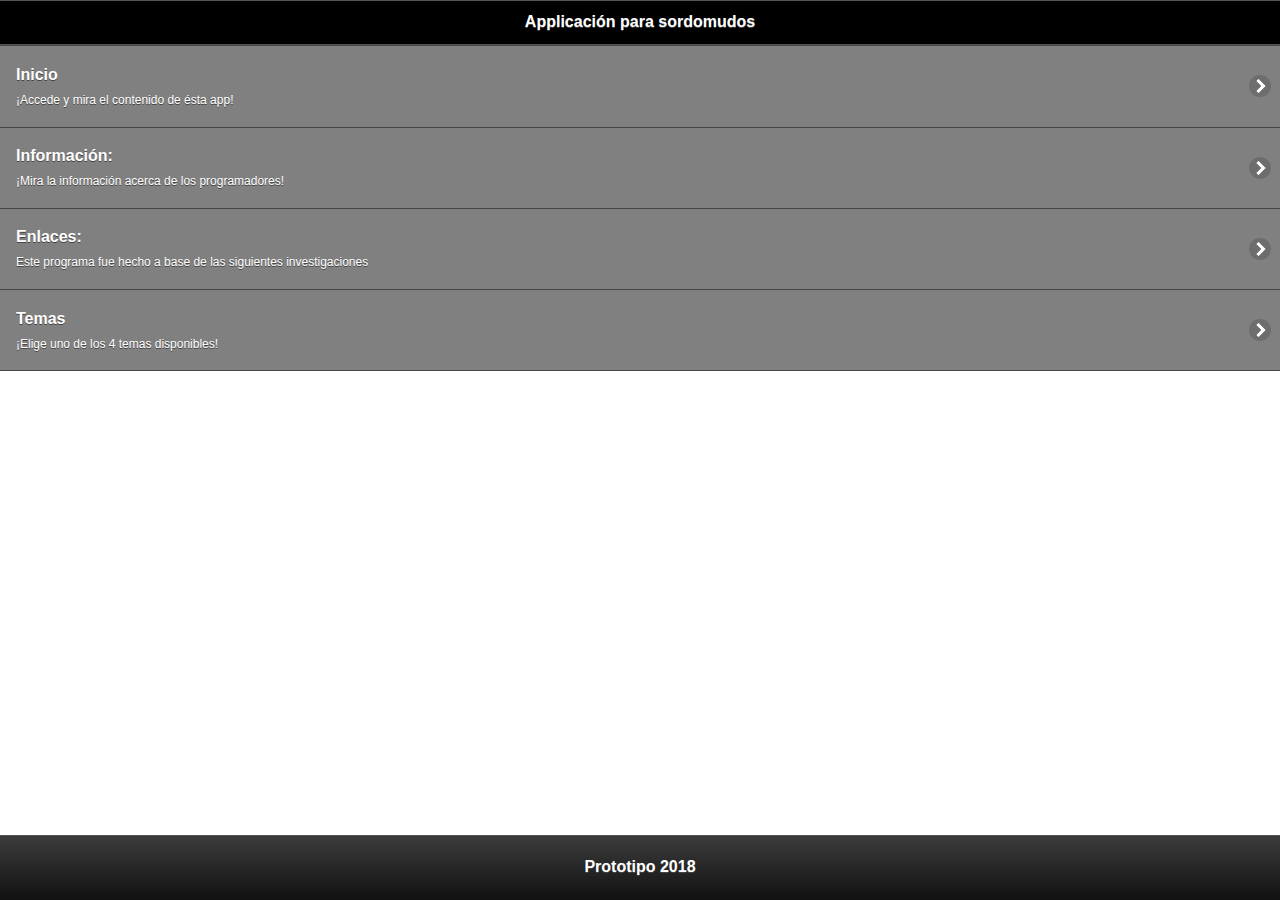
==== commit b13a9772: "xd" ====
--- a/index.html
+++ b/index.html
@@ -216,12 +216,17 @@
        </a>
      </li>
      <li class="ui-first-child ui-last-child">
-       <a href="#Pagina14" class="ui-btn ui-btn-icon-right ui-icon-carat-r">
-          <h2>Enlaces de investigación</h2>
-          <p>¡Toda la información que se usó para la investigación y creación del la app</p>
-       </a>
-     </li>  
-        
+       <a href="#En" class="ui-btn ui-btn-icon-right ui-icon-carat-r">
+           <h2>Enlaces:</h2>
+           <p>Este programa fue hecho a base de las siguientes investigaciones</p>
+       </a>
+     </li>  <li class="ui-first-child ui-last-child">
+        <a href="#Tem" class="ui-btn ui-btn-icon-right ui-icon-carat-r">
+           
+           <h2>Temas</h2>
+           <p>¡Elige uno de los 4 temas disponibles!</p>
+       </a>
+       </li>
      </ul>
 
    
@@ -510,19 +515,11 @@
     <li class="ui-first-child ui-last-child">
        <a href="#Abc" class="ui-btn ui-btn-icon-right ui-icon-carat-r">
            
-           <h2>Abecedario</h2>
+           <h2>Orden alfabético</h2>
        </a>
     </li>
-     <li class="ui-first-child ui-last-child">
-       <a href="#DAc" class="ui-btn ui-btn-icon-right ui-icon-carat-r">
-           <h2>Acciones</h2>
-       </a>
-     </li>
-     <li class="ui-first-child ui-last-child">
-       <a href="#DEx" class="ui-btn ui-btn-icon-right ui-icon-carat-r">
-          <h2>Expresiones.</h2>
-       </a>
-     </li>  
+     
+       
   </ul>
 <p>&nbsp;</p>
 <p>&nbsp;</p>
@@ -539,52 +536,370 @@
 		
 		<section id="content" data-role="content">
 			<!-- the size of the canvas will be dynamically changed -->
-			<canvas id="flexBox" width="4%" height="5%"></canvas>
+			<canvas id="flexBox" width="100%" height="100%"></canvas>
             
 		</section>
 	
 	<script src="js/app.js" type="text/javascript"></script>
 	<script src="js/paintPage.js" type="text/javascript"></script>
-<p>&nbsp;</p>
-  <div>
-  xd
+  <div data-role="footer" data-theme="a"  data-position="fixed">
+    <h4 align="center">¡Prototipo 2018!</h4>
+   
+      
+    
+    
   </div>
-      
-  <div data-role="footer" data-theme="a" data-position="fixed">
-    <h4 align="center">¡Prototipo 2018!</h4>
-     </div>
 </div>
 <div data-role="page" id="Abc" data-add-back-btn="true" data-theme="a">
   <div data-role="header" data-add-back-btn="true" data-back-btn-text="Regresar" data-back-btn-theme="b">
         <h1 align="center">¡Abecedario!</h1></div>
-     
-    <img src="imagenes/5a9541df33510e809d2d0c3f1621c400.jpg" width="100%" height="40%">
-<p>&nbsp;</p>
-<p>&nbsp;</p>
+  <div data-role="main" class="ui-content" align="center">
+       <div style="width:40%">
+
+<div data-role="collapsible" data-content-theme="false">
+          <h3> <p>A</p>
+              <br>
+          </h3>
+ <h3> <p>aquí van las palabras con su imagen</p>
+              <br>
+          </h3>
+ </div>
+<div data-role="collapsible" data-content-theme="false">
+          <h3> <p>B</p>
+              <br>
+          </h3>
+ <h3> <p>aquí van las palabras con su imagen</p>
+              <br>
+          </h3>
+ </div>
+<div data-role="collapsible" data-content-theme="false">
+          <h3> <p>C</p>
+              <br>
+          </h3>
+ <h3> <p>aquí van las palabras con su imagen</p>
+              <br>
+          </h3>
+ </div>
+<div data-role="collapsible" data-content-theme="false">
+          <h3> <p>D</p>
+              <br>
+          </h3>
+ <h3> <p>aquí van las palabras con su imagen</p>
+              <br>
+          </h3>
+ </div>
+<div data-role="collapsible" data-content-theme="false">
+          <h3> <p>E</p>
+              <br>
+          </h3>
+ <h3> <p>aquí van las palabras con su imagen</p>
+              <br>
+          </h3>
+ </div>
+<div data-role="collapsible" data-content-theme="false">
+          <h3> <p>F</p>
+              <br>
+          </h3>
+ <h3> <p>aquí van las palabras con su imagen</p>
+              <br>
+          </h3>
+ </div>
+<div data-role="collapsible" data-content-theme="false">
+          <h3> <p>G</p>
+              <br>
+          </h3>
+ <h3> <p>aquí van las palabras con su imagen</p>
+              <br>
+          </h3>
+ </div>
+<div data-role="collapsible" data-content-theme="false">
+          <h3> <p>H</p>
+              <br>
+          </h3>
+ <h3> <p>aquí van las palabras con su imagen</p>
+              <br>
+          </h3>
+ </div>
+<div data-role="collapsible" data-content-theme="false">
+          <h3> <p>I</p>
+              <br>
+          </h3>
+ <h3> <p>aquí van las palabras con su imagen</p>
+              <br>
+          </h3>
+ </div>
+<div data-role="collapsible" data-content-theme="false">
+          <h3> <p>J</p>
+              <br>
+          </h3>
+ <h3> <p>aquí van las palabras con su imagen</p>
+              <br>
+          </h3>
+ </div>
+<div data-role="collapsible" data-content-theme="false">
+          <h3> <p>K</p>
+              <br>
+          </h3>
+ <h3> <p>aquí van las palabras con su imagen</p>
+              <br>
+          </h3>
+ </div>
+
+<div data-role="collapsible" data-content-theme="false">
+          <h3> <p>L</p>
+              <br>
+          </h3>
+ <h3> <p>aquí van las palabras con su imagen</p>
+              <br>
+          </h3>
+ </div>
+<div data-role="collapsible" data-content-theme="false">
+          <h3> <p>M</p>
+              <br>
+          </h3>
+ <h3> <p>aquí van las palabras con su imagen</p>
+              <br>
+          </h3>
+ </div>
+<div data-role="collapsible" data-content-theme="false">
+          <h3> <p>N</p>
+              <br>
+          </h3>
+ <h3> <p>aquí van las palabras con su imagen</p>
+              <br>
+          </h3>
+ </div>
+<div data-role="collapsible" data-content-theme="false">
+          <h3> <p>O</p>
+              <br>
+          </h3>
+ <h3> <p>aquí van las palabras con su imagen</p>
+              <br>
+          </h3>
+ </div>
+<div data-role="collapsible" data-content-theme="false">
+          <h3> <p>P</p>
+              <br>
+          </h3>
+ <h3> <p>aquí van las palabras con su imagen</p>
+              <br>
+          </h3>
+ </div>
+<div data-role="collapsible" data-content-theme="false">
+          <h3> <p>Q</p>
+              <br>
+          </h3>
+ <h3> <p>aquí van las palabras con su imagen</p>
+              <br>
+          </h3>
+ </div>
+<div data-role="collapsible" data-content-theme="false">
+          <h3> <p>R</p>
+              <br>
+          </h3>
+ <h3> <p>aquí van las palabras con su imagen</p>
+              <br>
+          </h3>
+ </div>
+<div data-role="collapsible" data-content-theme="false">
+          <h3> <p>S</p>
+              <br>
+          </h3>
+ <h3> <p>aquí van las palabras con su imagen</p>
+              <br>
+          </h3>
+ </div>
+<div data-role="collapsible" data-content-theme="false">
+          <h3> <p>T</p>
+              <br>
+          </h3>
+ <h3> <p>aquí van las palabras con su imagen</p>
+              <br>
+          </h3>
+ </div>
+<div data-role="collapsible" data-content-theme="false">
+          <h3> <p>U</p>
+              <br>
+          </h3>
+ <h3> <p>aquí van las palabras con su imagen</p>
+              <br>
+          </h3>
+ </div>
+<div data-role="collapsible" data-content-theme="false">
+          <h3> <p>V</p>
+              <br>
+          </h3>
+ <h3> <p>aquí van las palabras con su imagen</p>
+              <br>
+          </h3>
+ </div>
+<div data-role="collapsible" data-content-theme="false">
+          <h3> <p>W</p>
+              <br>
+          </h3>
+ <h3> <p>aquí van las palabras con su imagen</p>
+              <br>
+          </h3>
+ </div>
+<div data-role="collapsible" data-content-theme="false">
+          <h3> <p>X</p>
+              <br>
+          </h3>
+ <h3> <p>aquí van las palabras con su imagen</p>
+              <br>
+          </h3>
+ </div>
+<div data-role="collapsible" data-content-theme="false">
+          <h3> <p>Y</p>
+              <br>
+          </h3>
+ <h3> <p>aquí van las palabras con su imagen</p>
+              <br>
+          </h3>
+ </div>
+<div data-role="collapsible" data-content-theme="false">
+          <h3> <p>Z</p>
+              <br>
+          </h3>
+ <h3> <p>aquí van las palabras con su imagen</p>
+              <br>
+          </h3>
+ </div>
+ </div>
+ </div>
   
       
   <div data-role="footer" data-theme="a" data-position="fixed">
     <h4 align="center">¡Prototipo 2018!</h4>
      </div>
-</div><div data-role="page" id="DEx" data-add-back-btn="true" data-theme="a">
+</div><div data-role="page" id="En" data-add-back-btn="true" data-theme="a">
   <div data-role="header" data-add-back-btn="true" data-back-btn-text="Regresar" data-back-btn-theme="b">
-        <h1 align="center">¡Expresiones!</h1></div>
-     
-    <img src="imagenes/5a9541df33510e809d2d0c3f1621c400.jpg" width="100%" height="40%">
-<p>&nbsp;</p>
-<p>&nbsp;</p>
+        <h1 align="center">¡Enlaces!</h1></div>
+<div data-role="content" align="center">
+        <div>
+          <div data-role="collapsible" data-content-theme="false">
+        <div>          </div>
+          </div>
+          <img src="imagenes/tics.jpg" width="100%" height="40%">
+<div>
+  
+  
+  
+  <p>&nbsp;</p>
+  <p>Estos son algunos de los enlaces que hicieron posible hacer éste proyecto:</p>
+<div data-role="collapsible" data-content-theme="false">
+          <h3> <p>Información:<br>
+            ¿Qué es un sordo, un mudo          <br>
+y un sordomudo? <br>
+          </h3>
+          <h3><ul data-role="listview" data-theme="b" class="ui-listview ui-group-theme-b">
+     <li class="ui-first-child ui-last-child">
+      <a href="xd" data-role="button" id="beep">
+           <h2>¡Hazme click!</h2>
+         
+       </a>
+     </li>
+  
+
+     </li>  
+     </ul></h3>
+        </div>
+          
+          
+          <div data-role="collapsible" data-content-theme="false">
+          <h3> <p>Noticias referentes a la<br>
+exclusión de las personas<br>
+con dicha discapacidad: <br>
+          </h3>
+          <h3><ul data-role="listview" data-theme="b" class="ui-listview ui-group-theme-b">
+     <li class="ui-first-child ui-last-child">
+      <a href="http://www.un.org/es/events/biodiversityday/" data-role="button" id="beep">
+           <h2>¡Hazme click!</h2>
+         
+       </a>
+     </li>
+  
+
+     </li>  
+     </ul></h3>
+        </div>
+        <div data-role="collapsible" data-content-theme="false">
+          <h3> <p>Enlace del vídeo donde<br>
+            pudimos aprender a poner<br>
+            un audio a través de Js
+: <br>
+          </h3>
+          <h3><ul data-role="listview" data-theme="b" class="ui-listview ui-group-theme-b">
+     <li class="ui-first-child ui-last-child">
+      <a href="x" data-role="button" id="beep">
+           <h2>¡Hazme click!</h2>
+         
+       </a>
+     </li>
+  
+
+     </li>  
+     </ul></h3>
+        </div>
+        <div data-role="collapsible" data-content-theme="false">
+          <h3> <p>xd:
+              <br>
+          </h3>
+          <h3><ul data-role="listview" data-theme="b" class="ui-listview ui-group-theme-b">
+     <li class="ui-first-child ui-last-child">
+      <a href="xd" data-role="button" id="beep">
+           <h2>¡Hazme click!</h2>
+         
+       </a>
+     </li>
+  
+
+     </li>  
+     </ul></h3>
+        </div>
+        
+        
+        
+          <p><br>
+          </p>
+      </div>
+        </div>
+      </div>
   
       
   <div data-role="footer" data-theme="a" data-position="fixed">
     <h4 align="center">¡Prototipo 2018!</h4>
      </div>
-</div><div data-role="page" id="DAc" data-add-back-btn="true" data-theme="a">
-  <div data-role="header" data-add-back-btn="true" data-back-btn-text="Regresar" data-back-btn-theme="b">
-  <h1 align="center">¡Acciones!</h1></div>
-     
-    <img src="imagenes/5a9541df33510e809d2d0c3f1621c400.jpg" width="100%" height="40%">
-<p>&nbsp;</p>
-<p>&nbsp;</p>
+</div><div data-role="page" id="Tem" data-add-back-btn="true" data-theme="a">
+  <div data-role="header" data-add-back-btn="true" data-back-btn-text="Regresar" data-back-btn-theme="a">
+  <h1 align="center">¡Elige tu tema!</h1></div>
+ <ul data-role="listview" data-theme="a" class="ui-listview ui-group-theme-a">
+    <li class="ui-first-child ui-last-child">
+       <a href="#Pagina1" class="ui-btn ui-btn-icon-right ui-icon-carat-r">
+           
+           <h2>Azul:</h2>
+           <p>¡Mira el tema Azul de la app!</p>
+       </a>
+     </li>
+     <li class="ui-first-child ui-last-child">
+       <a href="#PaginaI" class="ui-btn ui-btn-icon-right ui-icon-carat-r">
+           <h2>Rosa:</h2>
+           <p>¡Mira el tema Rosa de la app!</p>
+       </a>
+     </li>
+     <li class="ui-first-child ui-last-child">
+       <a href="#En" class="ui-btn ui-btn-icon-right ui-icon-carat-r">
+           <h2>Verde:</h2>
+           <p>¡Mira el tema Verde de la app!</p>
+       </a>
+     </li>  <li class="ui-first-child ui-last-child">
+        <a href="#Tem" class="ui-btn ui-btn-icon-right ui-icon-carat-r">
+           
+           <h2>Amarillo:</h2>
+           <p>¡Mira el tema Amarillo de la app!</p>
+       </a>
+       </li>
+     </ul>
   
       
   <div data-role="footer" data-theme="a" data-position="fixed">
@@ -609,108 +924,10 @@
      </div>
 </div>
 
-<div data-role="page" id="Pagina14" data-add-back-btn="true" data-theme="a">
-      <div data-role="header" data-add-back-btn="true" data-back-btn-text="Regresar" data-back-btn-theme="b">
-         <h2 align="center">¡Enlaces!</h2>
-      </div>
-      <div data-role="content" align="center">
-        <div>
-          <div data-role="collapsible" data-content-theme="false">
-        <div>          </div>
-          </div>
-          <img src="imagenes/tics.jpg" width="100%" height="40%">
-<div>
-  
-  
-  
-  <p>&nbsp;</p>
-  <p>Estos son algunos de los enlaces que hicieron posible hacer éste proyecto:</p>
-<div data-role="collapsible" data-content-theme="false">
-          <h3> <p>Información:<br>
-            ¿Qué es un sordo, un mudo          <br>
-y un sordomudo? <br>
-          </h3>
-          <h3><ul data-role="listview" data-theme="b" class="ui-listview ui-group-theme-b">
-     <li class="ui-first-child ui-last-child">
-      <a href="xd" data-role="button" id="beep">
-           <h2>¡Hazme click!</h2>
-         
-       </a>
-     </li>
-  
-
-     </li>  
-     </ul></h3>
-        </div>
-          
-          
-          <div data-role="collapsible" data-content-theme="false">
-          <h3> <p>Noticias referentes a la<br>
-exclusión de las personas<br>
-con dicha discapacidad: <br>
-          </h3>
-          <h3><ul data-role="listview" data-theme="b" class="ui-listview ui-group-theme-b">
-     <li class="ui-first-child ui-last-child">
-      <a href="http://www.un.org/es/events/biodiversityday/" data-role="button" id="beep">
-           <h2>¡Hazme click!</h2>
-         
-       </a>
-     </li>
-  
-
-     </li>  
-     </ul></h3>
-        </div>
-        <div data-role="collapsible" data-content-theme="false">
-          <h3> <p>Enlace del vídeo donde<br>
-            pudimos aprender a poner<br>
-            un audio a través de Js
-: <br>
-          </h3>
-          <h3><ul data-role="listview" data-theme="b" class="ui-listview ui-group-theme-b">
-     <li class="ui-first-child ui-last-child">
-      <a href="x" data-role="button" id="beep">
-           <h2>¡Hazme click!</h2>
-         
-       </a>
-     </li>
-  
-
-     </li>  
-     </ul></h3>
-        </div>
-        <div data-role="collapsible" data-content-theme="false">
-          <h3> <p>xd:
-              <br>
-          </h3>
-          <h3><ul data-role="listview" data-theme="b" class="ui-listview ui-group-theme-b">
-     <li class="ui-first-child ui-last-child">
-      <a href="xd" data-role="button" id="beep">
-           <h2>¡Hazme click!</h2>
-         
-       </a>
-     </li>
-  
-
-     </li>  
-     </ul></h3>
-        </div>
-        
-        
-        
-          <p><br>
-          </p>
-      </div>
-        </div>
-      </div>
-      <div data-role="footer" data-theme="a" data-position="fixed">
-    <h4 align="center">¡Prototipo 2018!</h4>
-     </div>    
-   </div>
+
 
       
    </div>
    
-
 </body>
 </html>
--- a/css/style.css
+++ b/css/style.css
@@ -6,7 +6,7 @@
 }
 
 #flexBox {
-	background-color:#FFF;
+	background-color: #fff;
 	position: center;
 	top: 2px;
 	left: 2px;
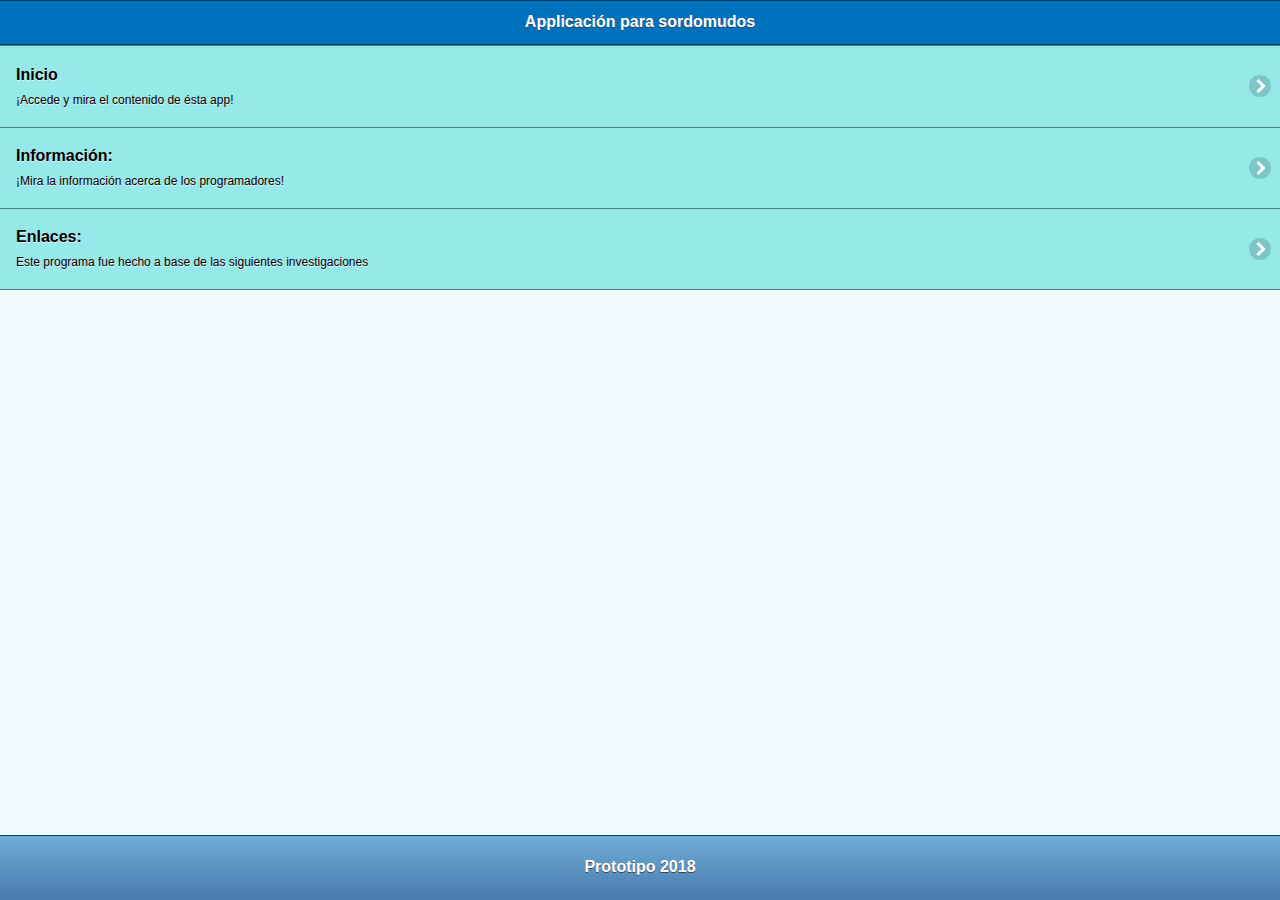
==== commit 5c2b3b93: "xddddddd" ====
--- a/index.html
+++ b/index.html
@@ -27,7 +27,7 @@
 <title>Prototipo</title>
 <meta name="viewport" content="width=device-width, user-scalable=no, initial-scale=1.0, maximum-scale=1.0, minimum-scale=1.0">
 <!--grupo CSS-->
-<link rel="stylesheet" href="css/xd.min.css"/>
+<link rel="stylesheet" href="css/Azul.min.css"/>
 <link rel="stylesheet" href="css/jquery.mobile.icons-1.4.5.min.css"/>
 <link rel="stylesheet" href="css/jquery.mobile.structure-1.4.5.min.css"/>
 
@@ -46,52 +46,52 @@
 		audio("alarmas/Hola.wav")
     },false);
 	document.querySelectorAll("body button")[1].addEventListener("click",function() {
+		audio("alarmas/konda.wav")
+    },false);
+	document.querySelectorAll("body button")[2].addEventListener("click",function() {
+		audio("alarmas/bdia.wav")
+    },false);
+	document.querySelectorAll("body button")[3].addEventListener("click",function() {
+		audio("alarmas/Btardes.wav")
+    },false);
+	document.querySelectorAll("body button")[4].addEventListener("click",function() {
+		audio("alarmas/Bnoche.wav")
+    },false);
+	document.querySelectorAll("body button")[5].addEventListener("click",function() {
 		audio("alarmas/Gracias.wav")
     },false);
-	document.querySelectorAll("body button")[2].addEventListener("click",function() {
+	document.querySelectorAll("body button")[6].addEventListener("click",function() {
 		audio("alarmas/No, gracias.wav")
     },false);
-	document.querySelectorAll("body button")[3].addEventListener("click",function() {
-		audio("alarmas/bip.mpeg")
-    },false);
-	document.querySelectorAll("body button")[4].addEventListener("click",function() {
-		audio("alarmas/bip.mpeg")
-    },false);
-	document.querySelectorAll("body button")[5].addEventListener("click",function() {
-		audio("alarmas/bip.mpeg")
-    },false);
-	document.querySelectorAll("body button")[6].addEventListener("click",function() {
-		audio("alarmas/bip.mpeg")
-    },false);
 	document.querySelectorAll("body button")[7].addEventListener("click",function() {
-		audio("alarmas/bip.mpeg")
+		audio("alarmas/Fue.wav")
     },false);
 	document.querySelectorAll("body button")[8].addEventListener("click",function() {
-		audio("alarmas/bip.mpeg")
+		audio("alarmas/Alegro.wav")
     },false);
 	document.querySelectorAll("body button")[9].addEventListener("click",function() {
-		audio("alarmas/bip.mpeg")
+		audio("alarmas/kmal.wav")
     },false);
 	document.querySelectorAll("body button")[10].addEventListener("click",function() {
-		audio("alarmas/bip.mpeg")
+		audio("alarmas/Claro.wav")
     },false);
 	document.querySelectorAll("body button")[11].addEventListener("click",function() {
-		audio("alarmas/bip.mpeg")
+		audio("alarmas/SiP.wav")
     },false);
 	document.querySelectorAll("body button")[12].addEventListener("click",function() {
-		audio("alarmas/bip.mpeg")
+		audio("alarmas/Nsp.wav")
     },false);
 	document.querySelectorAll("body button")[13].addEventListener("click",function() {
-		audio("alarmas/bip.mpeg")
+		audio("alarmas/okuo.wav")
     },false);
 	document.querySelectorAll("body button")[14].addEventListener("click",function() {
-		audio("alarmas/bip.mpeg")
+		audio("alarmas/okua.wav")
     },false);
 	document.querySelectorAll("body button")[15].addEventListener("click",function() {
-		audio("alarmas/bip.mpeg")
+		audio("alarmas/Ayuda.wav")
     },false);
 	document.querySelectorAll("body button")[16].addEventListener("click",function() {
-		audio("alarmas/bip.mpeg")
+		audio("alarmas/bip.wav")
     },false);
 	document.querySelectorAll("body button")[17].addEventListener("click",function() {
 		audio("alarmas/bip.mpeg")
@@ -201,7 +201,7 @@
       </div>
 
 
-<ul data-role="listview" data-theme="b" class="ui-listview ui-group-theme-b">
+<ul data-role="listview" data-theme="a" class="ui-listview ui-group-theme-a">
     <li class="ui-first-child ui-last-child">
        <a href="#Pagina1" class="ui-btn ui-btn-icon-right ui-icon-carat-r">
            
@@ -220,13 +220,7 @@
            <h2>Enlaces:</h2>
            <p>Este programa fue hecho a base de las siguientes investigaciones</p>
        </a>
-     </li>  <li class="ui-first-child ui-last-child">
-        <a href="#Tem" class="ui-btn ui-btn-icon-right ui-icon-carat-r">
-           
-           <h2>Temas</h2>
-           <p>¡Elige uno de los 4 temas disponibles!</p>
-       </a>
-       </li>
+     </li>  
      </ul>
 
    
@@ -234,7 +228,7 @@
  <!-- Start WOWSlider.com BODY section --><script type="text/javascript" src="engine1/wowslider.js"></script>
 <script type="text/javascript" src="engine1/script.js"></script>
 <!-- End WOWSlider.com BODY section -->
-    <div data-role="footer" align="center" data-theme="a" data-position="fixed"> 
+    <div data-role="footer" align="center" data-theme="b" data-position="fixed"> 
       <div></div>
       <div>
          <h4>Prototipo 2018  </h4>
@@ -242,12 +236,12 @@
     </div>
    </div>
 <div data-role="page" id="Pagina1" data-add-back-btn="true" data-theme="a">
-     <div data-role="header" data-add-back-btn="true" data-back-btn-text="Regresar" data-back-btn-theme="b">
+     <div data-role="header" data-add-back-btn="true" data-back-btn-text="Regresar" data-back-btn-theme="a">
         <h1 align="center">Inicio</h1>
      </div>
      
     <img src="imagenes/5a9541df33510e809d2d0c3f1621c400.jpg" width="100%" height="40%">
-<ul data-role="listview" data-theme="b" class="ui-listview ui-group-theme-b">
+<ul data-role="listview" data-theme="a" class="ui-listview ui-group-theme-a">
     <li class="ui-first-child ui-last-child">
        <a href="#PaginaS" class="ui-btn ui-btn-icon-right ui-icon-carat-r">
            
@@ -269,9 +263,10 @@
 <p>&nbsp;</p>
   
       
-  <div data-role="footer" data-theme="a" data-position="fixed">
+   <div data-role="footer" data-theme="b" data-position="fixed">
     <h4 align="center">¡Prototipo 2018!</h4>
      </div>
+   </div>
    </div>
    
    
@@ -280,7 +275,7 @@
          <h1 align="center">Sordos</h1>
       </div>
       <img src="imagenes/tumblr_static_avatar.png" width="100%" height="50%">
-<ul data-role="listview" data-theme="b" class="ui-listview ui-group-theme-b">
+<ul data-role="listview" data-theme="a" class="ui-listview ui-group-theme-a">
     <li class="ui-first-child ui-last-child">
        <a href="#PaginaTeE" class="ui-btn ui-btn-icon-right ui-icon-carat-r">
            
@@ -290,18 +285,16 @@
      
        
   </ul>
-      <div data-role="footer" data-theme="a" data-position="fixed">
-    <h4 align="center">¡Prototipo 2018!</h4>
-     </div>    
-   </div>
-   
-   
+  <div data-role="footer" data-theme="" data-position="fixed">
+    <h4 align="center">¡Prototipo 2018!</h4>
+     </div>
+</div>
 <div data-role="page" id="PaginaM" data-add-back-btn="true" data-theme="a">
       <div data-role="header" data-add-back-btn="true" data-back-btn-text="Regresar" data-back-btn-theme="b">
          <h1 align="center">Mudos</h1>
       </div>
       <img src="imagenes/5540462170_d5297d9ce8_z.jpg" width="100%" height="40%">
-<ul data-role="listview" data-theme="b" class="ui-listview ui-group-theme-b">
+<ul data-role="listview" data-theme="a" class="ui-listview ui-group-theme-a">
     <li class="ui-first-child ui-last-child">
        <a href="#PaginaAS" class="ui-btn ui-btn-icon-right ui-icon-carat-r">
            
@@ -311,14 +304,12 @@
      
        
   </ul>
-      <div data-role="footer" data-theme="a" data-position="fixed">
-    <h4 align="center">¡Prototipo 2018!</h4>
-     </div>    
-   </div>
-   
-   
+       <div data-role="footer" data-theme="b" data-position="fixed">
+    <h4 align="center">¡Prototipo 2018!</h4>
+     </div>
+</div>
 <div data-role="page" id="PaginaI" data-add-back-btn="true" data-theme="a">
-      <div data-role="header" data-add-back-btn="true" data-back-btn-text="Regresar" data-back-btn-theme="b">
+      <div data-role="header" data-add-back-btn="true" data-back-btn-text="Regresar" data-back-btn-theme="a">
          <h1> </h1>
       </div>
       <div data-role="content" align="center">
@@ -347,17 +338,17 @@
           <div data-role="collapsible" data-content-theme="false">          </div>
         </div>
       </div>
-      <div data-role="footer" data-theme="a" data-position="fixed">
+      <div data-role="footer" data-theme="b" data-position="fixed">
     <h4 align="center">¡Prototipo 2018!</h4>
      </div>    
    </div>
    
 <div data-role="page" id="PaginaAS" data-add-back-btn="true" data-theme="a">
-      <div data-role="header" data-add-back-btn="true" data-back-btn-text="Regresar" data-back-btn-theme="b">
+      <div data-role="header" data-add-back-btn="true" data-back-btn-text="Regresar" data-back-btn-theme="a">
          <h1 align="center">Sonidos/Alertas</h1>
       </div>
   <img src="imagenes/bucle_magne_tico.jpeg" width="100%" height="40%">
-<ul data-role="listview" data-theme="b" class="ui-listview ui-group-theme-b">
+<ul data-role="listview" data-theme="a" class="ui-listview ui-group-theme-a">
      <li class="ui-first-child ui-last-child">
        <a href="#PaginaSal" data-role="button"  class="ui-btn ui-btn-icon-right ui-icon-carat-r">
            
@@ -365,7 +356,7 @@
        </a>
        <a href="#PaginaCot" data-role="button" " class="ui-btn ui-btn-icon-right ui-icon-carat-r">
            
-           <h2>Palabras cotidianas</h2>
+           <h2>Palabras cordiales</h2>
        </a>
        <a href="#PaginaEx" data-role="button" " class="ui-btn ui-btn-icon-right ui-icon-carat-r">
            
@@ -380,7 +371,7 @@
 <script type="text/javascript" src="engine2/wowslider.js"></script>
 <script type="text/javascript" src="engine2/script.js"></script>
 <!-- End WOWSlider.com BODY section -->
-      <div data-role="footer" data-theme="a" data-position="fixed">
+      <div data-role="footer" data-theme="b" data-position="fixed">
     <h4 align="center">¡Prototipo 2018!</h4>
      </div>    
    </div>
@@ -399,7 +390,7 @@
   
   
      <br>
-<div>
+
 <button>
          
   <h2>Hola</h2>
@@ -410,14 +401,28 @@
 
 <button>
    
-       <h2>Gracias</h2>
+       <h2>¿Qué onda?</h2>
           
    
-    </button> </div>
+    </button> 
   <br>
   <button>
          
-  <h2>No, gracias</h2>
+  <h2>¡Buenos días!</h2>
+         
+ 
+      </button><br>
+
+      <button>
+         
+  <h2>¡Buenas tardes!</h2>
+         
+ 
+      </button><br>
+
+      <button>
+         
+  <h2>¡Buenas noches!</h2>
          
  
       </button>
@@ -428,26 +433,63 @@
         </div>
         </div>
       </div>
-      <div data-role="footer" data-theme="a" data-position="fixed">
+      <div data-role="footer" data-theme="b" data-position="fixed">
     <h4 align="center">¡Prototipo 2018!</h4>
      </div>    
    </div>
 <div data-role="page" id="PaginaCot" data-add-back-btn="true" data-theme="a">
       <div data-role="header" data-add-back-btn="true" data-back-btn-text="Regresar" data-back-btn-theme="b">
-         <h2 align="center">Palabras cotidianas</h2>
+         <h2 align="center">Palabras cordiales</h2>
       </div>
       <div data-role="content" align="center">
         <div>
           <div data-role="collapsible" data-content-theme="false">
         <div>          </div>
           </div>
-          <img src="imagenes/tumblr_static_7us3vb3994w0w88c0s0go0ccc_640_v2.png" width="100%" height="35%">s
+          <img src="imagenes/tumblr_static_7us3vb3994w0w88c0s0go0ccc_640_v2.png" width="100%" height="35%">
           <br>
-s
+
+     <br>
+
+<button>
+         
+  <h2>¡Gracias!</h2>
+         
+ 
+      </button>
+  <br>
+
+<button>
+   
+       <h2>No, gracias</h2>
+          
+   
+    </button> 
+  <br>
+  <button>
+         
+  <h2>¿Cómo te fue?</h2>
+         
+ 
+      </button><br>
+
+      <button>
+         
+  <h2>¡Me alegro!</h2>
+         
+ 
+      </button><br>
+
+      <button>
+         
+  <h2>Qué mal :(</h2>
+         
+ 
+      </button>
 <div> </div>
         </div>
       </div>
-      <div data-role="footer" data-theme="a" data-position="fixed">
+      <div data-role="footer" data-theme="b" data-position="fixed">
     <h4 align="center">¡Prototipo 2018!</h4>
      </div>    
    </div>
@@ -465,17 +507,57 @@
   
   
   
-  <p>&nbsp;</p>
-  <p>&nbsp;</p>
-
+  <p><br>
+</p>
+  <button>
+         
+  <h2>¡Claro, está bien!</h2>
+         
+ 
+      </button>
+  <br>
+
+<button>
+   
+       <h2>Sí, porfavor</h2>
           
-          <p>&nbsp;</p>
+   
+    </button> 
+  <br>
+  <button>
+         
+  <h2>No te preocupes</h2>
+         
+ 
+      </button><br>
+
+      <button>
+         
+  <h2>¿Estás ocupada?</h2>
+         
+ 
+      </button><br>
+
+      <button>
+         
+  <h2>¿Estás ocupado?</h2>
+         
+ 
+      </button><br>
+
+       <button>
+         
+  <h2>¿Podrías ayudarme?</h2>
+         
+ 
+      </button>
+    
           <p><br>
           </p>
       </div>
         </div>
       </div>
-      <div data-role="footer" data-theme="a" data-position="fixed">
+      <div data-role="footer" data-theme="b" data-position="fixed">
     <h4 align="center">¡Prototipo 2018!</h4>
      </div>    
    </div>
@@ -500,7 +582,7 @@
        
   </ul>
  
-      <div data-role="footer" data-theme="a" data-position="fixed">
+      <div data-role="footer" data-theme="b" data-position="fixed">
     <h4 align="center">¡Prototipo 2018!</h4>
      </div>    
    </div>
@@ -525,7 +607,7 @@
 <p>&nbsp;</p>
   
       
-  <div data-role="footer" data-theme="a" data-position="fixed">
+  <div data-role="footer" data-theme="b" data-position="fixed">
     <h4 align="center">¡Prototipo 2018!</h4>
      </div>
    </div>
@@ -542,13 +624,9 @@
 	
 	<script src="js/app.js" type="text/javascript"></script>
 	<script src="js/paintPage.js" type="text/javascript"></script>
-  <div data-role="footer" data-theme="a"  data-position="fixed">
-    <h4 align="center">¡Prototipo 2018!</h4>
-   
-      
-    
-    
-  </div>
+  <div data-role="footer" data-theme="b" data-position="fixed">
+    <h4 align="center">¡Prototipo 2018!</h4>
+     </div>
 </div>
 <div data-role="page" id="Abc" data-add-back-btn="true" data-theme="a">
   <div data-role="header" data-add-back-btn="true" data-back-btn-text="Regresar" data-back-btn-theme="b">
@@ -769,7 +847,7 @@
  </div>
   
       
-  <div data-role="footer" data-theme="a" data-position="fixed">
+  <div data-role="footer" data-theme="b" data-position="fixed">
     <h4 align="center">¡Prototipo 2018!</h4>
      </div>
 </div><div data-role="page" id="En" data-add-back-btn="true" data-theme="a">
@@ -794,8 +872,16 @@
           </h3>
           <h3><ul data-role="listview" data-theme="b" class="ui-listview ui-group-theme-b">
      <li class="ui-first-child ui-last-child">
-      <a href="xd" data-role="button" id="beep">
-           <h2>¡Hazme click!</h2>
+      <a href="http://dle.rae.es/?id=YPq9tVh" data-role="button" id="beep">
+           <h2>Sordo</h2>
+         
+       </a>
+       <a href="http://dle.rae.es/?id=PzhtiPx" data-role="button" id="beep">
+           <h2>Mudo</h2>
+         
+       </a>
+       <a href="http://dle.rae.es/?id=YPzjN82" data-role="button" id="beep">
+           <h2>Sordomudo</h2>
          
        </a>
      </li>
@@ -813,7 +899,7 @@
           </h3>
           <h3><ul data-role="listview" data-theme="b" class="ui-listview ui-group-theme-b">
      <li class="ui-first-child ui-last-child">
-      <a href="http://www.un.org/es/events/biodiversityday/" data-role="button" id="beep">
+      <a href="https://elpais.com/internacional/2016/09/30/mexico/1475226460_365921.html" data-role="button" id="beep">
            <h2>¡Hazme click!</h2>
          
        </a>
@@ -831,7 +917,7 @@
           </h3>
           <h3><ul data-role="listview" data-theme="b" class="ui-listview ui-group-theme-b">
      <li class="ui-first-child ui-last-child">
-      <a href="x" data-role="button" id="beep">
+      <a href="https://www.youtube.com/watch?v=hju3AvtfofY" data-role="button" id="beep">
            <h2>¡Hazme click!</h2>
          
        </a>
@@ -842,12 +928,12 @@
      </ul></h3>
         </div>
         <div data-role="collapsible" data-content-theme="false">
-          <h3> <p>xd:
+          <h3> <p>Plugins de ayuda:
               <br>
           </h3>
           <h3><ul data-role="listview" data-theme="b" class="ui-listview ui-group-theme-b">
      <li class="ui-first-child ui-last-child">
-      <a href="xd" data-role="button" id="beep">
+      <a href="https://build.phonegap.com/plugins" data-role="button" id="beep">
            <h2>¡Hazme click!</h2>
          
        </a>
@@ -867,7 +953,7 @@
       </div>
   
       
-  <div data-role="footer" data-theme="a" data-position="fixed">
+  <div data-role="footer" data-theme="b" data-position="fixed">
     <h4 align="center">¡Prototipo 2018!</h4>
      </div>
 </div><div data-role="page" id="Tem" data-add-back-btn="true" data-theme="a">
@@ -902,9 +988,9 @@
      </ul>
   
       
-  <div data-role="footer" data-theme="a" data-position="fixed">
-    <h4 align="center">¡Prototipo 2018!</h4>
-  </div>
+  <div data-role="footer" data-theme="b" data-position="fixed">
+    <h4 align="center">¡Prototipo 2018!</h4>
+     </div>
 </div>
 <div data-role="page" id="PaginaTeE" data-add-back-btn="true" data-theme="a">
   <div data-role="header" data-add-back-btn="true" data-back-btn-text="Regresar" data-back-btn-theme="b">
@@ -919,7 +1005,7 @@
 <p>&nbsp;</p>
   
       
-  <div data-role="footer" data-theme="a" data-position="fixed">
+  <div data-role="footer" data-theme="b" data-position="fixed">
     <h4 align="center">¡Prototipo 2018!</h4>
      </div>
 </div>
--- a/css/Azul.min.css
+++ b/css/Azul.min.css
@@ -0,0 +1,217 @@
+/*!
+* jQuery Mobile 1.4.5
+* Git HEAD hash: 68e55e78b292634d3991c795f06f5e37a512decc <> Date: Fri Oct 31 2014 17:33:30 UTC
+* http://jquerymobile.com
+*
+* Copyright 2010, 2014 jQuery Foundation, Inc. and othercontributors
+* Released under the MIT license.
+* http://jquery.org/license
+*
+*/
+
+
+/* Globals */
+/* Font
+-----------------------------------------------------------------------------------------------------------*/
+html {
+	font-size: 100%;
+}
+body,
+input,
+select,
+textarea,
+button,
+.ui-btn {
+	font-size: 1em;
+	line-height: 1.3;
+	 font-family: sans-serif /*{global-font-family}*/;
+}
+legend,
+.ui-input-text input,
+.ui-input-search input {
+	color: inherit;
+	text-shadow: inherit;
+}
+/* Form labels (overrides font-weight bold in bars, and mini font-size) */
+.ui-mobile label,
+div.ui-controlgroup-label {
+	font-weight: normal;
+	font-size: 16px;
+}
+/* Separators
+-----------------------------------------------------------------------------------------------------------*/
+/* Field contain separator (< 28em) */
+.ui-field-contain {
+	border-bottom-color: #828282;
+	border-bottom-color: rgba(0,0,0,.15);
+	border-bottom-width: 1px;
+	border-bottom-style: solid;
+}
+/* Table opt-in classes: strokes between each row, and alternating row stripes */
+/* Classes table-stroke and table-stripe are deprecated in 1.4. */
+.table-stroke thead th,
+.table-stripe thead th,
+.table-stripe tbody tr:last-child {
+	border-bottom: 1px solid #d6d6d6; /* non-RGBA fallback */
+	border-bottom: 1px solid rgba(0,0,0,.1);
+}
+.table-stroke tbody th,
+.table-stroke tbody td {
+	border-bottom: 1px solid #e6e6e6; /* non-RGBA fallback  */
+	border-bottom: 1px solid rgba(0,0,0,.05);
+}
+.table-stripe.table-stroke tbody tr:last-child th,
+.table-stripe.table-stroke tbody tr:last-child td {
+	border-bottom: 0;
+}
+.table-stripe tbody tr:nth-child(odd) td,
+.table-stripe tbody tr:nth-child(odd) th {
+	background-color: #eeeeee; /* non-RGBA fallback  */
+	background-color: rgba(0,0,0,.04);
+}
+/* Buttons
+-----------------------------------------------------------------------------------------------------------*/
+.ui-btn,
+label.ui-btn {
+	font-weight: bold;
+	border-width: 1px;
+	border-style: solid;
+}
+.ui-btn {
+	text-decoration: none !important;
+}
+.ui-btn-active {
+	cursor: pointer;
+}
+/* Corner rounding
+-----------------------------------------------------------------------------------------------------------*/
+/* Class ui-btn-corner-all deprecated in 1.4 */
+.ui-corner-all {
+	-webkit-border-radius: .6em /*{global-radii-blocks}*/;
+	border-radius: .6em /*{global-radii-blocks}*/;
+}
+/* Buttons */
+.ui-btn-corner-all,
+.ui-btn.ui-corner-all,
+/* Slider track */
+.ui-slider-track.ui-corner-all,
+/* Flipswitch */
+.ui-flipswitch.ui-corner-all,
+/* Count bubble */
+.ui-li-count {
+	-webkit-border-radius: .3125em /*{global-radii-buttons}*/;
+	border-radius: .3125em /*{global-radii-buttons}*/;
+}
+/* Icon-only buttons */
+.ui-btn-icon-notext.ui-btn-corner-all,
+.ui-btn-icon-notext.ui-corner-all {
+	-webkit-border-radius: 1em;
+	border-radius: 1em;
+}
+/* Radius clip workaround for cleaning up corner trapping */
+.ui-btn-corner-all,
+.ui-corner-all {
+	-webkit-background-clip: padding;
+	background-clip: padding-box;
+}
+/* Popup arrow */
+.ui-popup.ui-corner-all > .ui-popup-arrow-guide {
+	left: .6em /*{global-radii-blocks}*/;
+	right: .6em /*{global-radii-blocks}*/;
+	top: .6em /*{global-radii-blocks}*/;
+	bottom: .6em /*{global-radii-blocks}*/;
+}
+/* Shadow
+-----------------------------------------------------------------------------------------------------------*/
+.ui-shadow {
+	-webkit-box-shadow: 0 1px 3px /*{global-box-shadow-size}*/ rgba(0,0,0,.2) /*{global-box-shadow-color}*/;
+	-moz-box-shadow: 0 1px 3px /*{global-box-shadow-size}*/ rgba(0,0,0,.2) /*{global-box-shadow-color}*/;
+	box-shadow: 0 1px 3px /*{global-box-shadow-size}*/ rgba(0,0,0,.2) /*{global-box-shadow-color}*/;
+}
+.ui-shadow-inset {
+	-webkit-box-shadow: inset 0 1px 3px /*{global-box-shadow-size}*/ rgba(0,0,0,.2) /*{global-box-shadow-color}*/;
+	-moz-box-shadow: inset 0 1px 3px /*{global-box-shadow-size}*/ rgba(0,0,0,.2) /*{global-box-shadow-color}*/;
+	box-shadow: inset 0 1px 3px /*{global-box-shadow-size}*/ rgba(0,0,0,.2) /*{global-box-shadow-color}*/;
+}
+.ui-overlay-shadow {
+	-webkit-box-shadow: 0 0 12px 		rgba(0,0,0,.6);
+	-moz-box-shadow: 0 0 12px 			rgba(0,0,0,.6);
+	box-shadow: 0 0 12px 				rgba(0,0,0,.6);
+}
+/* Icons
+-----------------------------------------------------------------------------------------------------------*/
+.ui-btn-icon-left:after,
+.ui-btn-icon-right:after,
+.ui-btn-icon-top:after,
+.ui-btn-icon-bottom:after,
+.ui-btn-icon-notext:after {
+	background-color: #666666 /*{global-icon-color}*/;
+	background-color: rgba(0,0,0,.15) /*{global-icon-disc}*/;
+	background-position: center center;
+	background-repeat: no-repeat;
+	-webkit-border-radius: 1em;
+	border-radius: 1em;
+}
+/* Alt icons */
+.ui-alt-icon.ui-btn:after,
+.ui-alt-icon .ui-btn:after,
+html .ui-alt-icon.ui-checkbox-off:after,
+html .ui-alt-icon.ui-radio-off:after,
+html .ui-alt-icon .ui-checkbox-off:after,
+html .ui-alt-icon .ui-radio-off:after {
+	background-color: #666666 /*{global-icon-color}*/;
+	background-color: rgba(0,0,0,.15) /*{global-icon-disc}*/;
+}
+/* No disc */
+.ui-nodisc-icon.ui-btn:after,
+.ui-nodisc-icon .ui-btn:after {
+	background-color: transparent;
+}
+/* Icon shadow */
+.ui-shadow-icon.ui-btn:after,
+.ui-shadow-icon .ui-btn:after {
+	-webkit-box-shadow: 0 1px 0 rgba(255,255,255,.3) /*{global-icon-shadow}*/;
+	-moz-box-shadow: 0 1px 0 rgba(255,255,255,.3) /*{global-icon-shadow}*/;
+	box-shadow: 0 1px 0 rgba(255,255,255,.3) /*{global-icon-shadow}*/;
+}
+/* Checkbox and radio */
+.ui-btn.ui-checkbox-off:after,
+.ui-btn.ui-checkbox-on:after,
+.ui-btn.ui-radio-off:after,
+.ui-btn.ui-radio-on:after {
+	display: block;
+	width: 18px;
+	height: 18px;
+	margin: -9px 2px 0 2px;
+}
+.ui-checkbox-off:after,
+.ui-btn.ui-radio-off:after {
+	filter: Alpha(Opacity=30);
+	opacity: .3;
+}
+.ui-btn.ui-checkbox-off:after,
+.ui-btn.ui-checkbox-on:after {
+	-webkit-border-radius: .1875em;
+	border-radius: .1875em;
+}
+.ui-btn.ui-checkbox-off:after {
+	background-color: #666;
+	background-color: rgba(0,0,0,.3);
+}
+.ui-radio .ui-btn.ui-radio-on:after {
+	background-image: none;
+	background-color: #fff;
+	width: 8px;
+	height: 8px;
+	border-width: 5px;
+	border-style: solid; 
+}
+.ui-alt-icon.ui-btn.ui-radio-on:after,
+.ui-alt-icon .ui-btn.ui-radio-on:after {
+	background-color: #000;
+}
+/* Loader */
+.ui-icon-loading {
+	background: url("images/ajax-loader.gif");
+	background-size: 2.875em 2.875em;
+}.ui-bar-a,.ui-page-theme-a .ui-bar-inherit,html .ui-bar-a .ui-bar-inherit,html .ui-body-a .ui-bar-inherit,html body .ui-group-theme-a .ui-bar-inherit{background-color:#0071bc ;border-color:#003e67 ;color:#ffffff ;text-shadow:0  1px  0  #444444 ;font-weight:bold;}.ui-bar-a{border-width:1px;border-style:solid;}.ui-overlay-a,.ui-page-theme-a,.ui-page-theme-a .ui-panel-wrapper{background-color:#f0fbff ;border-color:#f0fbff ;color:#000000 ;text-shadow:0  1px  0  #eeeeee ;}.ui-body-a,.ui-page-theme-a .ui-body-inherit,html .ui-bar-a .ui-body-inherit,html .ui-body-a .ui-body-inherit,html body .ui-group-theme-a .ui-body-inherit,html .ui-panel-page-container-a{background-color:#ceedfa ;border-color:#718289 ;color:#000000 ;text-shadow:0  1px  0  #eeeeee ;}.ui-body-a{border-width:1px;border-style:solid;}.ui-page-theme-a a,html .ui-bar-a a,html .ui-body-a a,html body .ui-group-theme-a a{color:#3388cc ;font-weight:bold;}.ui-page-theme-a a:visited,html .ui-bar-a a:visited,html .ui-body-a a:visited,html body .ui-group-theme-a a:visited{   color:#3388cc ;}.ui-page-theme-a a:hover,html .ui-bar-a a:hover,html .ui-body-a a:hover,html body .ui-group-theme-a a:hover{color:#005599 ;}.ui-page-theme-a a:active,html .ui-bar-a a:active,html .ui-body-a a:active,html body .ui-group-theme-a a:active{color:#005599 ;}.ui-page-theme-a .ui-btn,html .ui-bar-a .ui-btn,html .ui-body-a .ui-btn,html body .ui-group-theme-a .ui-btn,html head + body .ui-btn.ui-btn-a,.ui-page-theme-a .ui-btn:visited,html .ui-bar-a .ui-btn:visited,html .ui-body-a .ui-btn:visited,html body .ui-group-theme-a .ui-btn:visited,html head + body .ui-btn.ui-btn-a:visited{background-color:#95e9e9 ;border-color:#518080 ;color:#000000 ;text-shadow:0  1px  0  #eeeeee ;}.ui-page-theme-a .ui-btn:hover,html .ui-bar-a .ui-btn:hover,html .ui-body-a .ui-btn:hover,html body .ui-group-theme-a .ui-btn:hover,html head + body .ui-btn.ui-btn-a:hover{background-color:#abFFFF ;border-color:#5e8c8c ;color:#000000 ;text-shadow:0  1px  0  #eeeeee ;}.ui-page-theme-a .ui-btn:active,html .ui-bar-a .ui-btn:active,html .ui-body-a .ui-btn:active,html body .ui-group-theme-a .ui-btn:active,html head + body .ui-btn.ui-btn-a:active{background-color:#abFFFF ;border-color:#5e8c8c ;color:#000000 ;text-shadow:0  1px  0  #eeeeee ;}.ui-page-theme-a .ui-btn.ui-btn-active,html .ui-bar-a .ui-btn.ui-btn-active,html .ui-body-a .ui-btn.ui-btn-active,html body .ui-group-theme-a .ui-btn.ui-btn-active,html head + body .ui-btn.ui-btn-a.ui-btn-active,.ui-page-theme-a .ui-checkbox-on:after,html .ui-bar-a .ui-checkbox-on:after,html .ui-body-a .ui-checkbox-on:after,html body .ui-group-theme-a .ui-checkbox-on:after,.ui-btn.ui-checkbox-on.ui-btn-a:after,.ui-page-theme-a .ui-flipswitch-active,html .ui-bar-a .ui-flipswitch-active,html .ui-body-a .ui-flipswitch-active,html body .ui-group-theme-a .ui-flipswitch-active,html body .ui-flipswitch.ui-bar-a.ui-flipswitch-active,.ui-page-theme-a .ui-slider-track .ui-btn-active,html .ui-bar-a .ui-slider-track .ui-btn-active,html .ui-body-a .ui-slider-track .ui-btn-active,html body .ui-group-theme-a .ui-slider-track .ui-btn-active,html body div.ui-slider-track.ui-body-a .ui-btn-active{background-color:#2e3192 ;border-color:#4044cc ;color:#ffffff ;text-shadow:0  1px  0  #444444 ;}.ui-page-theme-a .ui-radio-on:after,html .ui-bar-a .ui-radio-on:after,html .ui-body-a .ui-radio-on:after,html body .ui-group-theme-a .ui-radio-on:after,.ui-btn.ui-radio-on.ui-btn-a:after{border-color:#2e3192 ;}.ui-page-theme-a .ui-btn:focus,html .ui-bar-a .ui-btn:focus,html .ui-body-a .ui-btn:focus,html body .ui-group-theme-a .ui-btn:focus,html head + body .ui-btn.ui-btn-a:focus,.ui-page-theme-a .ui-focus,html .ui-bar-a .ui-focus,html .ui-body-a .ui-focus,html body .ui-group-theme-a .ui-focus,html head + body .ui-btn-a.ui-focus,html head + body .ui-body-a.ui-focus{-webkit-box-shadow:0 0 12px #2e3192 ;-moz-box-shadow:0 0 12px #2e3192 ;box-shadow:0 0 12px #2e3192 ;}.ui-bar-b,.ui-page-theme-b .ui-bar-inherit,html .ui-bar-b .ui-bar-inherit,html .ui-body-b .ui-bar-inherit,html body .ui-group-theme-b .ui-bar-inherit{background-color:#0071bc ;border-color:#003e67 ;color:#ffffff ;text-shadow:0  1px  0  #444444 ;font-weight:bold;}.ui-bar-b{border-width:1px;border-style:solid;}.ui-overlay-b,.ui-page-theme-b,.ui-page-theme-b .ui-panel-wrapper{background-color:#f0fbff ;border-color:#f0fbff ;color:#000000 ;text-shadow:0  1px  0  #eeeeee ;}.ui-body-b,.ui-page-theme-b .ui-body-inherit,html .ui-bar-b .ui-body-inherit,html .ui-body-b .ui-body-inherit,html body .ui-group-theme-b .ui-body-inherit,html .ui-panel-page-container-b{background-color:#c8f4f4 ;border-color:#6e8686 ;color:#000000 ;text-shadow:0  1px  0  #eeeeee ;}.ui-body-b{border-width:1px;border-style:solid;}.ui-page-theme-b a,html .ui-bar-b a,html .ui-body-b a,html body .ui-group-theme-b a{color:#3388cc ;font-weight:bold;}.ui-page-theme-b a:visited,html .ui-bar-b a:visited,html .ui-body-b a:visited,html body .ui-group-theme-b a:visited{   color:#3388cc ;}.ui-page-theme-b a:hover,html .ui-bar-b a:hover,html .ui-body-b a:hover,html body .ui-group-theme-b a:hover{color:#005599 ;}.ui-page-theme-b a:active,html .ui-bar-b a:active,html .ui-body-b a:active,html body .ui-group-theme-b a:active{color:#005599 ;}.ui-page-theme-b .ui-btn,html .ui-bar-b .ui-btn,html .ui-body-b .ui-btn,html body .ui-group-theme-b .ui-btn,html head + body .ui-btn.ui-btn-b,.ui-page-theme-b .ui-btn:visited,html .ui-bar-b .ui-btn:visited,html .ui-body-b .ui-btn:visited,html body .ui-group-theme-b .ui-btn:visited,html head + body .ui-btn.ui-btn-b:visited{background-color:#95e9e9 ;border-color:#518080 ;color:#000000 ;text-shadow:0  1px  0  #eeeeee ;}.ui-page-theme-b .ui-btn:hover,html .ui-bar-b .ui-btn:hover,html .ui-body-b .ui-btn:hover,html body .ui-group-theme-b .ui-btn:hover,html head + body .ui-btn.ui-btn-b:hover{background-color:#abFFFF ;border-color:#5e8c8c ;color:#000000 ;text-shadow:0  1px  0  #eeeeee ;}.ui-page-theme-b .ui-btn:active,html .ui-bar-b .ui-btn:active,html .ui-body-b .ui-btn:active,html body .ui-group-theme-b .ui-btn:active,html head + body .ui-btn.ui-btn-b:active{background-color:#abFFFF ;border-color:#5e8c8c ;color:#000000 ;text-shadow:0  1px  0  #eeeeee ;}.ui-page-theme-b .ui-btn.ui-btn-active,html .ui-bar-b .ui-btn.ui-btn-active,html .ui-body-b .ui-btn.ui-btn-active,html body .ui-group-theme-b .ui-btn.ui-btn-active,html head + body .ui-btn.ui-btn-b.ui-btn-active,.ui-page-theme-b .ui-checkbox-on:after,html .ui-bar-b .ui-checkbox-on:after,html .ui-body-b .ui-checkbox-on:after,html body .ui-group-theme-b .ui-checkbox-on:after,.ui-btn.ui-checkbox-on.ui-btn-b:after,.ui-page-theme-b .ui-flipswitch-active,html .ui-bar-b .ui-flipswitch-active,html .ui-body-b .ui-flipswitch-active,html body .ui-group-theme-b .ui-flipswitch-active,html body .ui-flipswitch.ui-bar-b.ui-flipswitch-active,.ui-page-theme-b .ui-slider-track .ui-btn-active,html .ui-bar-b .ui-slider-track .ui-btn-active,html .ui-body-b .ui-slider-track .ui-btn-active,html body .ui-group-theme-b .ui-slider-track .ui-btn-active,html body div.ui-slider-track.ui-body-b .ui-btn-active{background-color:#2e3192 ;border-color:#4044cc ;color:#ffffff ;text-shadow:0  1px  0  #444444 ;}.ui-page-theme-b .ui-radio-on:after,html .ui-bar-b .ui-radio-on:after,html .ui-body-b .ui-radio-on:after,html body .ui-group-theme-b .ui-radio-on:after,.ui-btn.ui-radio-on.ui-btn-b:after{border-color:#2e3192 ;}.ui-page-theme-b .ui-btn:focus,html .ui-bar-b .ui-btn:focus,html .ui-body-b .ui-btn:focus,html body .ui-group-theme-b .ui-btn:focus,html head + body .ui-btn.ui-btn-b:focus,.ui-page-theme-b .ui-focus,html .ui-bar-b .ui-focus,html .ui-body-b .ui-focus,html body .ui-group-theme-b .ui-focus,html head + body .ui-btn-b.ui-focus,html head + body .ui-body-b.ui-focus{-webkit-box-shadow:0 0 12px #2e3192 ;-moz-box-shadow:0 0 12px #2e3192 ;box-shadow:0 0 12px #2e3192 ;}.ui-bar-c,.ui-page-theme-c .ui-bar-inherit,html .ui-bar-c .ui-bar-inherit,html .ui-body-c .ui-bar-inherit,html body .ui-group-theme-c .ui-bar-inherit{background-color:#e9e9e9 ;border-color:#dddddd ;color:#333333 ;text-shadow:0  1px  0  #eeeeee ;font-weight:bold;}.ui-bar-c{border-width:1px;border-style:solid;}.ui-overlay-c,.ui-page-theme-c,.ui-page-theme-c .ui-panel-wrapper{background-color:#f9f9f9 ;border-color:#bbbbbb ;color:#333333 ;text-shadow:0  1px  0  #f3f3f3 ;}.ui-body-c,.ui-page-theme-c .ui-body-inherit,html .ui-bar-c .ui-body-inherit,html .ui-body-c .ui-body-inherit,html body .ui-group-theme-c .ui-body-inherit,html .ui-panel-page-container-c{background-color:#ffffff ;border-color:#dddddd ;color:#333333 ;text-shadow:0  1px  0  #f3f3f3 ;}.ui-body-c{border-width:1px;border-style:solid;}.ui-page-theme-c a,html .ui-bar-c a,html .ui-body-c a,html body .ui-group-theme-c a{color:#3388cc ;font-weight:bold;}.ui-page-theme-c a:visited,html .ui-bar-c a:visited,html .ui-body-c a:visited,html body .ui-group-theme-c a:visited{   color:#3388cc ;}.ui-page-theme-c a:hover,html .ui-bar-c a:hover,html .ui-body-c a:hover,html body .ui-group-theme-c a:hover{color:#005599 ;}.ui-page-theme-c a:active,html .ui-bar-c a:active,html .ui-body-c a:active,html body .ui-group-theme-c a:active{color:#005599 ;}.ui-page-theme-c .ui-btn,html .ui-bar-c .ui-btn,html .ui-body-c .ui-btn,html body .ui-group-theme-c .ui-btn,html head + body .ui-btn.ui-btn-c,.ui-page-theme-c .ui-btn:visited,html .ui-bar-c .ui-btn:visited,html .ui-body-c .ui-btn:visited,html body .ui-group-theme-c .ui-btn:visited,html head + body .ui-btn.ui-btn-c:visited{background-color:#f6f6f6 ;border-color:#dddddd ;color:#333333 ;text-shadow:0  1px  0  #f3f3f3 ;}.ui-page-theme-c .ui-btn:hover,html .ui-bar-c .ui-btn:hover,html .ui-body-c .ui-btn:hover,html body .ui-group-theme-c .ui-btn:hover,html head + body .ui-btn.ui-btn-c:hover{background-color:#ededed ;border-color:#dddddd ;color:#333333 ;text-shadow:0  1px  0  #f3f3f3 ;}.ui-page-theme-c .ui-btn:active,html .ui-bar-c .ui-btn:active,html .ui-body-c .ui-btn:active,html body .ui-group-theme-c .ui-btn:active,html head + body .ui-btn.ui-btn-c:active{background-color:#e8e8e8 ;border-color:#dddddd ;color:#333333 ;text-shadow:0  1px  0  #f3f3f3 ;}.ui-page-theme-c .ui-btn.ui-btn-active,html .ui-bar-c .ui-btn.ui-btn-active,html .ui-body-c .ui-btn.ui-btn-active,html body .ui-group-theme-c .ui-btn.ui-btn-active,html head + body .ui-btn.ui-btn-c.ui-btn-active,.ui-page-theme-c .ui-checkbox-on:after,html .ui-bar-c .ui-checkbox-on:after,html .ui-body-c .ui-checkbox-on:after,html body .ui-group-theme-c .ui-checkbox-on:after,.ui-btn.ui-checkbox-on.ui-btn-c:after,.ui-page-theme-c .ui-flipswitch-active,html .ui-bar-c .ui-flipswitch-active,html .ui-body-c .ui-flipswitch-active,html body .ui-group-theme-c .ui-flipswitch-active,html body .ui-flipswitch.ui-bar-c.ui-flipswitch-active,.ui-page-theme-c .ui-slider-track .ui-btn-active,html .ui-bar-c .ui-slider-track .ui-btn-active,html .ui-body-c .ui-slider-track .ui-btn-active,html body .ui-group-theme-c .ui-slider-track .ui-btn-active,html body div.ui-slider-track.ui-body-c .ui-btn-active{background-color:#3388cc ;border-color:#3388cc ;color:#ffffff ;text-shadow:0  1px  0  #005599 ;}.ui-page-theme-c .ui-radio-on:after,html .ui-bar-c .ui-radio-on:after,html .ui-body-c .ui-radio-on:after,html body .ui-group-theme-c .ui-radio-on:after,.ui-btn.ui-radio-on.ui-btn-c:after{border-color:#3388cc ;}.ui-page-theme-c .ui-btn:focus,html .ui-bar-c .ui-btn:focus,html .ui-body-c .ui-btn:focus,html body .ui-group-theme-c .ui-btn:focus,html head + body .ui-btn.ui-btn-c:focus,.ui-page-theme-c .ui-focus,html .ui-bar-c .ui-focus,html .ui-body-c .ui-focus,html body .ui-group-theme-c .ui-focus,html head + body .ui-btn-c.ui-focus,html head + body .ui-body-c.ui-focus{-webkit-box-shadow:0 0 12px #3388cc ;-moz-box-shadow:0 0 12px #3388cc ;box-shadow:0 0 12px #3388cc ;}.ui-disabled,.ui-state-disabled,button[disabled],.ui-select .ui-btn.ui-state-disabled{filter:Alpha(Opacity=30);opacity:.3;cursor:default !important;pointer-events:none;}.ui-btn:focus,.ui-btn.ui-focus{outline:0;}.ui-noboxshadow .ui-shadow,.ui-noboxshadow .ui-shadow-inset,.ui-noboxshadow .ui-overlay-shadow,.ui-noboxshadow .ui-shadow-icon.ui-btn:after,.ui-noboxshadow .ui-shadow-icon .ui-btn:after,.ui-noboxshadow .ui-focus,.ui-noboxshadow .ui-btn:focus,.ui-noboxshadow  input:focus,.ui-noboxshadow .ui-panel{-webkit-box-shadow:none !important;-moz-box-shadow:none !important;box-shadow:none !important;}.ui-noboxshadow .ui-btn:focus,.ui-noboxshadow .ui-focus{outline-width:1px;outline-style:auto;}